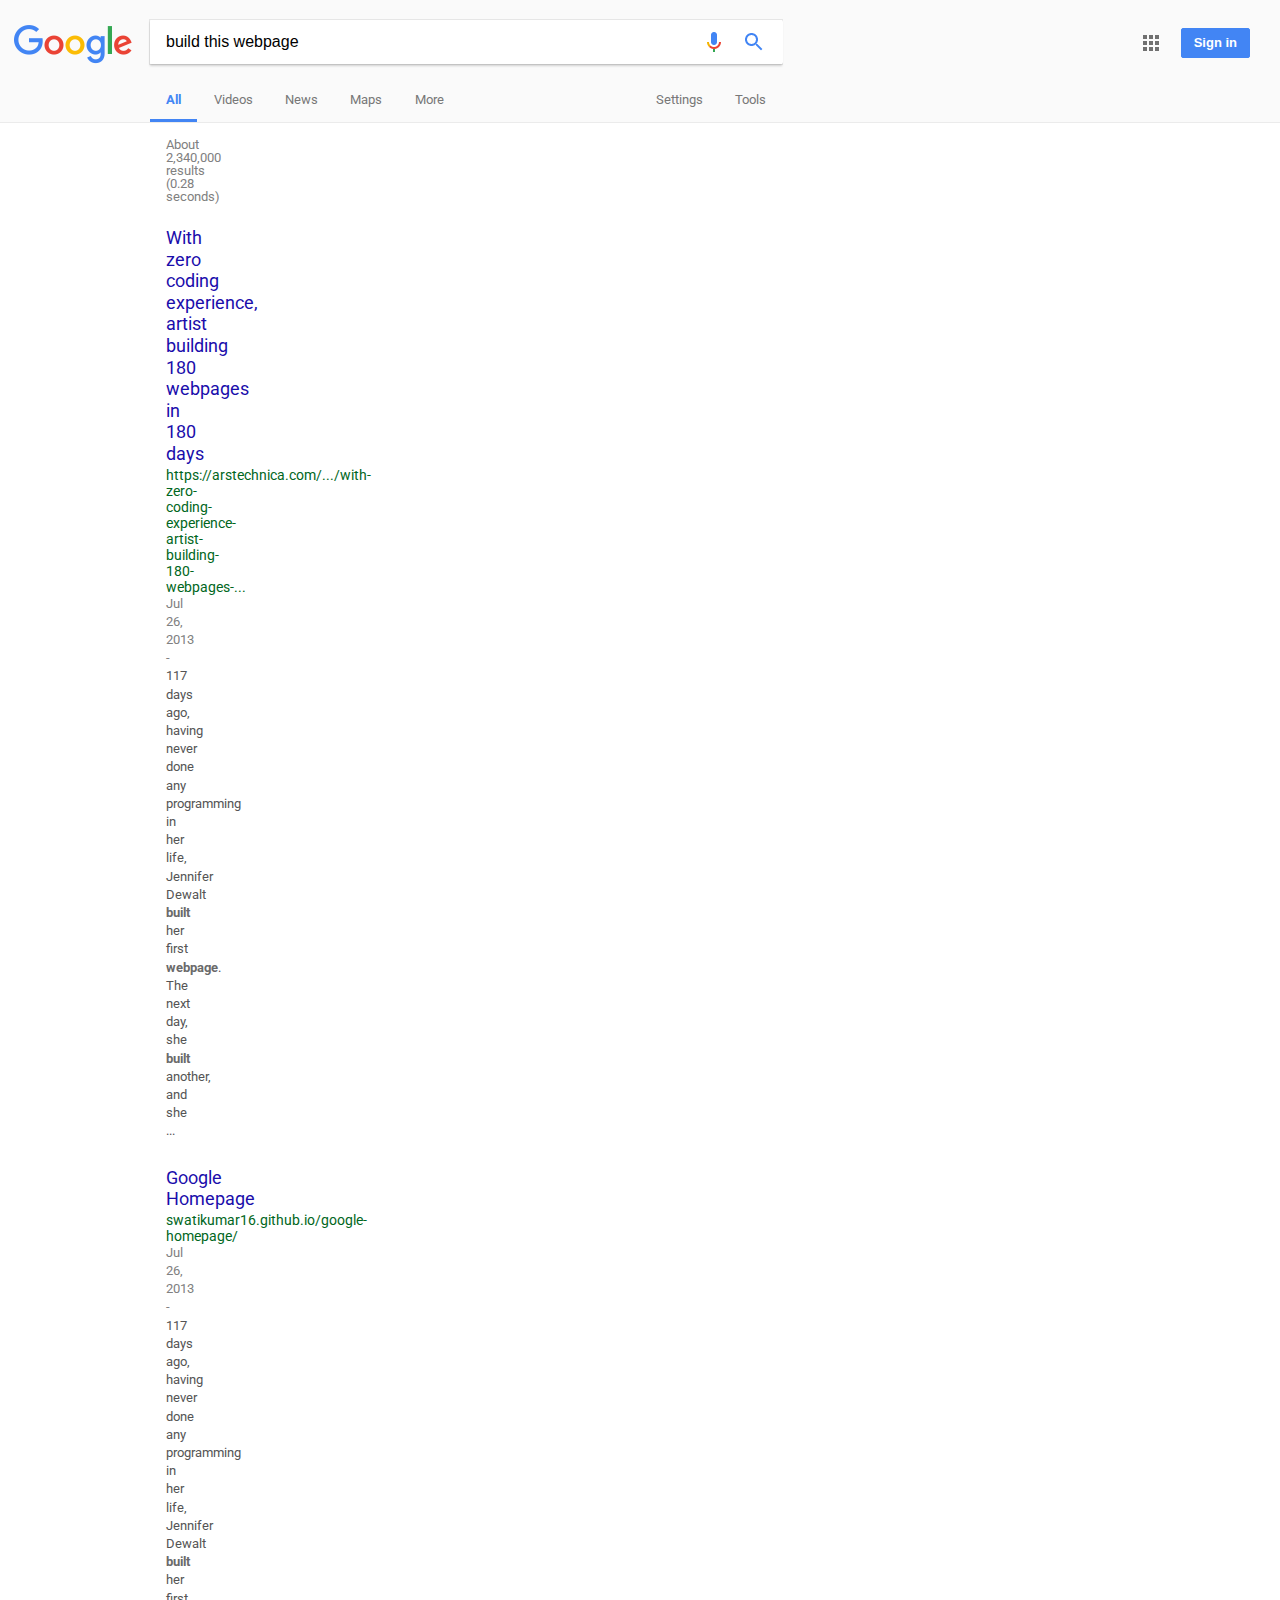
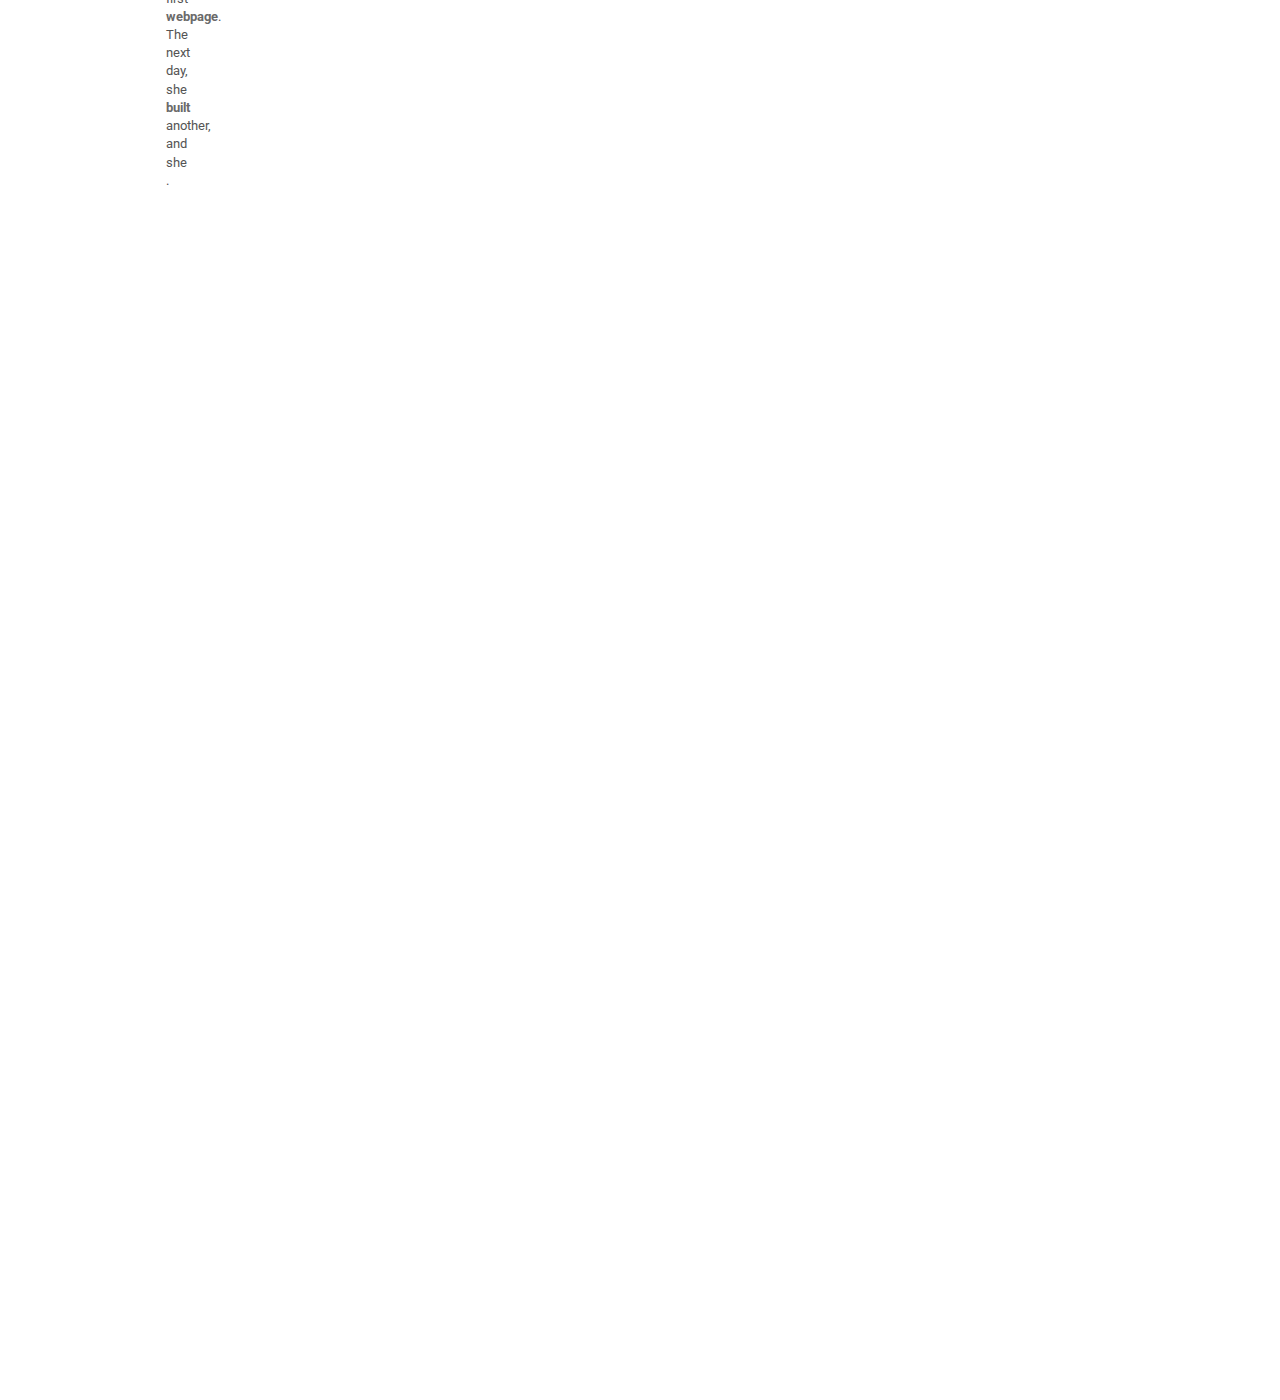
==== search-results.html @ 5903d5ec "Add search-results.html and .css. Refine index.html" ====
<!DOCTYPE html>

<html>

<head>
    <title>build this webpage - Google Search</title>
    <link href="images\googleg_lodp.ico" rel="shortcut icon">
    <link rel="stylesheet" href="styles/reset.css">
    <link rel="stylesheet" href="styles/search-results.css">
    <link href="https://fonts.googleapis.com/css?family=Roboto" rel="stylesheet">
</head>

<body>
    <header>
        <nav class="header-top">
            <a href="index.html">
                <img class="logo" alt="Google logo" src="images/googlelogo_color_120x44dp.png">
            </a>
            <div class="search-container">
                <input class="search-bar" type='text' value="build this webpage" />
                <a class="voice-button" href="#">
                    <div class="voice">Search by voice</div>
                    <div class="arrow"></div>
                </a>
                <a class="search-button" href="#"></a>
            </div>
            <a class="options-button" href="#"></a>
            <a href="#">
                <button class="sign-button">Sign in</button>
            </a>
        </nav>
        <nav class="header-bottom">
            <ul class="header-bottom-tabs">
                <li class="tab all-tab">
                    <a href="#">All</a>
                </li>
                <li class="tab videos-tab">
                    <a href="#">Videos</a>
                </li>
                <li class="tab news-tab">
                    <a href="#">News</a>
                </li>
                <li class="tab maps-tab">
                    <a href="#">Maps</a>
                </li>
                <li class="tab more-tab">
                    <a href="#">More</a>
                </li>
                <li class="settings-menu">
                    <a href="#">Settings</a>
                </li>
                <li class="tools-menu">
                    <a href="#">Tools</a>
                </li>
            </ul>
        </nav>
    </header>
    <main>
        <p class="result-stats">About 2,340,000 results (0.28 seconds)</p>
        <div class="search-results-container">
            <article class="search-result">
                <a href="#">
                    <h1>With zero coding experience, artist building 180 webpages in 180 days</h1>
                </a>
                <address>https://arstechnica.com/.../with-zero-coding-experience-artist-building-180-webpages-...</address>
                <p>
                    <time>Jul 26, 2013 -</time> 117 days ago, having never done any programming in her life, Jennifer Dewalt <em>built</em>
                    her first <em>webpage</em>. The next day, she <em>built</em> another, and she ...
                </p>
            </article>
            <article class="search-result">
                <a href="#">
                    <h1>Google Homepage</h1>
                </a>
                <address>swatikumar16.github.io/google-homepage/</address>
                <p>
                    <time>Jul 26, 2013 -</time> 117 days ago, having never done any programming in her life, Jennifer Dewalt <em>built</em>
                    her first <em>webpage</em>. The next day, she <em>built</em> another, and she .
                </p>
            </article>
        </div>
    </main>
    <footer>

    </footer>
</body>

</html>
---- styles/search-results.css ----
a {
  font-family: arial, sans-serif;
  text-decoration: none;
}

body {
  height: 3000px;
}

header {
  background-color: #fafafa;
}

.header-top {
  text-align: vertical;
  height: 64px;
}

.logo {
  position: absolute;
  height: 44px;
  width: 120px;
  top: 24px;
  left: 13px;
}

.search-container {
  position: absolute;
  width: 632px;
  top: 20px;
  left: 150px;
  box-shadow: 0 2px 2px 0 rgba(0, 0, 0, 0.16), 0 0 0 1px rgba(0, 0, 0, 0.08);
}

.search-bar {
  border: 0;
  height: 42px;
  width: 615px;
  outline: none;
  border-radius: 2px;
  font-size: 16px;
  padding-left: 16px;
}

.search-container:hover,
.search-container:focus {
  box-shadow: 0 3px 8px 0 rgba(0, 0, 0, 0.2), 0 0 0 1px rgba(0, 0, 0, 0.08);
  outline: none;
}

.voice-button {
  position: absolute;
  background-image: url("../images/voice.png");
  background-size: 24px;
  background-repeat: no-repeat;
  left: 552px;
  top: 10px;
  text-decoration: none;
}

.voice {
  background: rgb(45, 45, 45);
  border: 1px solid rgb(255, 255, 255);
  color: rgb(255, 255, 255);
  font-size: 11px;
  font-weight: bold;
  height: 29px;
  width: 106px;
  line-height: 29px;
  padding: 0px 9px;
  text-align: center;
  white-space: nowrap;
  box-shadow: rgba(0, 0, 0, 0.2) 0px 1px 4px;
  box-sizing: border-box;
  margin: 38px 0 0 -41px;
  opacity: 0;
}

.arrow {
  width: 8px;
  height: 8px;
  background: #000;
  transform: rotate(45deg);
  opacity: 0;
  margin: -31px 0 0 8px;
}

.voice-button:hover * {
  opacity: 1;
  transition: opacity 0.13s;
}

.search-button {
  display: block;
  position: absolute;
  background-image: url("../images/search_button.png");
  background-repeat: no-repeat;
  width: 24px;
  height: 24px;
  left: 594px;
  top: 12px;
}

.options-button {
  display: block;
  opacity: 0.55;
  height: 16px;
  width: 16px;
  background-image: url("../images/options.png");
  background-size: 16px;
  background-color: rgba(255, 255, 255, 0);
  position: absolute;
  top: 35px;
  right: 121px;
}

.options-button:hover {
  opacity: 0.85;
}

.sign-button {
  text-align: center;
  text-decoration: none;
  display: block;
  position: absolute;
  top: 28px;
  right: 30px;
  height: 30px;
  width: 69.34px;
  font-size: small;
  color: #fff;
  font-weight: bold;
  line-height: 24px;
  border: 1px solid #4285f4;
  border-radius: 2px;
  background: #4285f4;
  outline: none;
}

.sign-button:active {
  box-shadow: inset 0 2px 0 rgba(0, 0, 0, 0.15);
  background: -webkit-linear-gradient(top, #3c7ae4, #3f76d3);
}

.header-bottom {
  height: 58px;
  border-bottom: 1px solid #ebebeb;
}

.header-bottom-tabs {
  position: absolute;
  top: 90px;
  left: 150px;
}

.header-bottom-tabs > li {
  display: inline-block;
  text-align: center;
  vertical-align: middle;
}

.header-bottom a {
  color: #777;
  font-size: 13px;
  font-family: "Roboto", arial, sans-serif;
}

.header-bottom a:hover {
  color: #222;
}

.tab a:active {
  color: #4285f4;
}

.all-tab a {
  color: #4285f4;
  font-weight: bold;
  outline: none;
  border-bottom: 3px solid #4285f4;
  height: 15px;
  line-height: 15px;
  padding: 28px 16px 12px;
  outline-width: 0;
  outline: none;
  outline-color: rgb(66, 133, 244);
  outline-style: none;
  outline-width: 0px;
}

.all-tab {
  width: 47.64px;
}

.videos-tab {
  width: 71.77px;
  margin-left: -4px;
}

.news-tab {
  width: 64.64px;
  margin-left: -4px;
}

.maps-tab {
  width: 64.42px;
  margin-left: -4px;
}

.more-tab {
  width: 61.94px;
  margin-left: -4px;
}

.settings-menu {
  width: 79.42px;
  margin-left: 175.5px;
}

.tools-menu {
  position: absolute;
  box-sizing: border-box;
  left: 572.5px;
  top: -2px;
  width: 63.83px;
  margin-left: -4px;
  line-height: 19px;
  border: 1px solid transparent;
}

.tools-menu a:hover {
  color: #777;
  box-sizing: border-box;
  background-color: #f8f8f8;
  background-image: -webkit-linear-gradient(top, #f8f8f8, #f1f1f1);
  border: 1px solid #c6c6c6;
  border-radius: 2px;
  padding: 6px 15px;
  margin-left: -1px;
  box-shadow: 0 1px 1px rgba(0, 0, 0, 0.1);
}

/*          */
/* MAIN CSS */
/*          */

main {
  padding: 15px 1150px 0 166px;
}

article {
  margin-top: 26px;
}

.result-stats {
  color: #808080;
  font-family: 'Roboto',arial,sans-serif;
  font-size: small;
  margin-bottom: -2px;
}

.search-result > a {
  color: #1a0dab;
  font-size: 18px;
  font-family: 'Roboto',arial,sans-serif;
  line-height: 21.6px;
}

.search-result > address {
  font-size: 14px;
  color: #006621;
  font-family: 'Roboto',arial,sans-serif;
}

time {
  color: #808080;
}

.search-result > p {
  font-family: 'Roboto',arial,sans-serif;
  font-size: small;
  color: #545454;
  line-height: 18.2px;
}

.search-result address {
  line-height: 16px;
  margin-top: 2px;
}

em {
  font-weight: bold;
  color: #6a6a6a;
  font-style: normal;
}
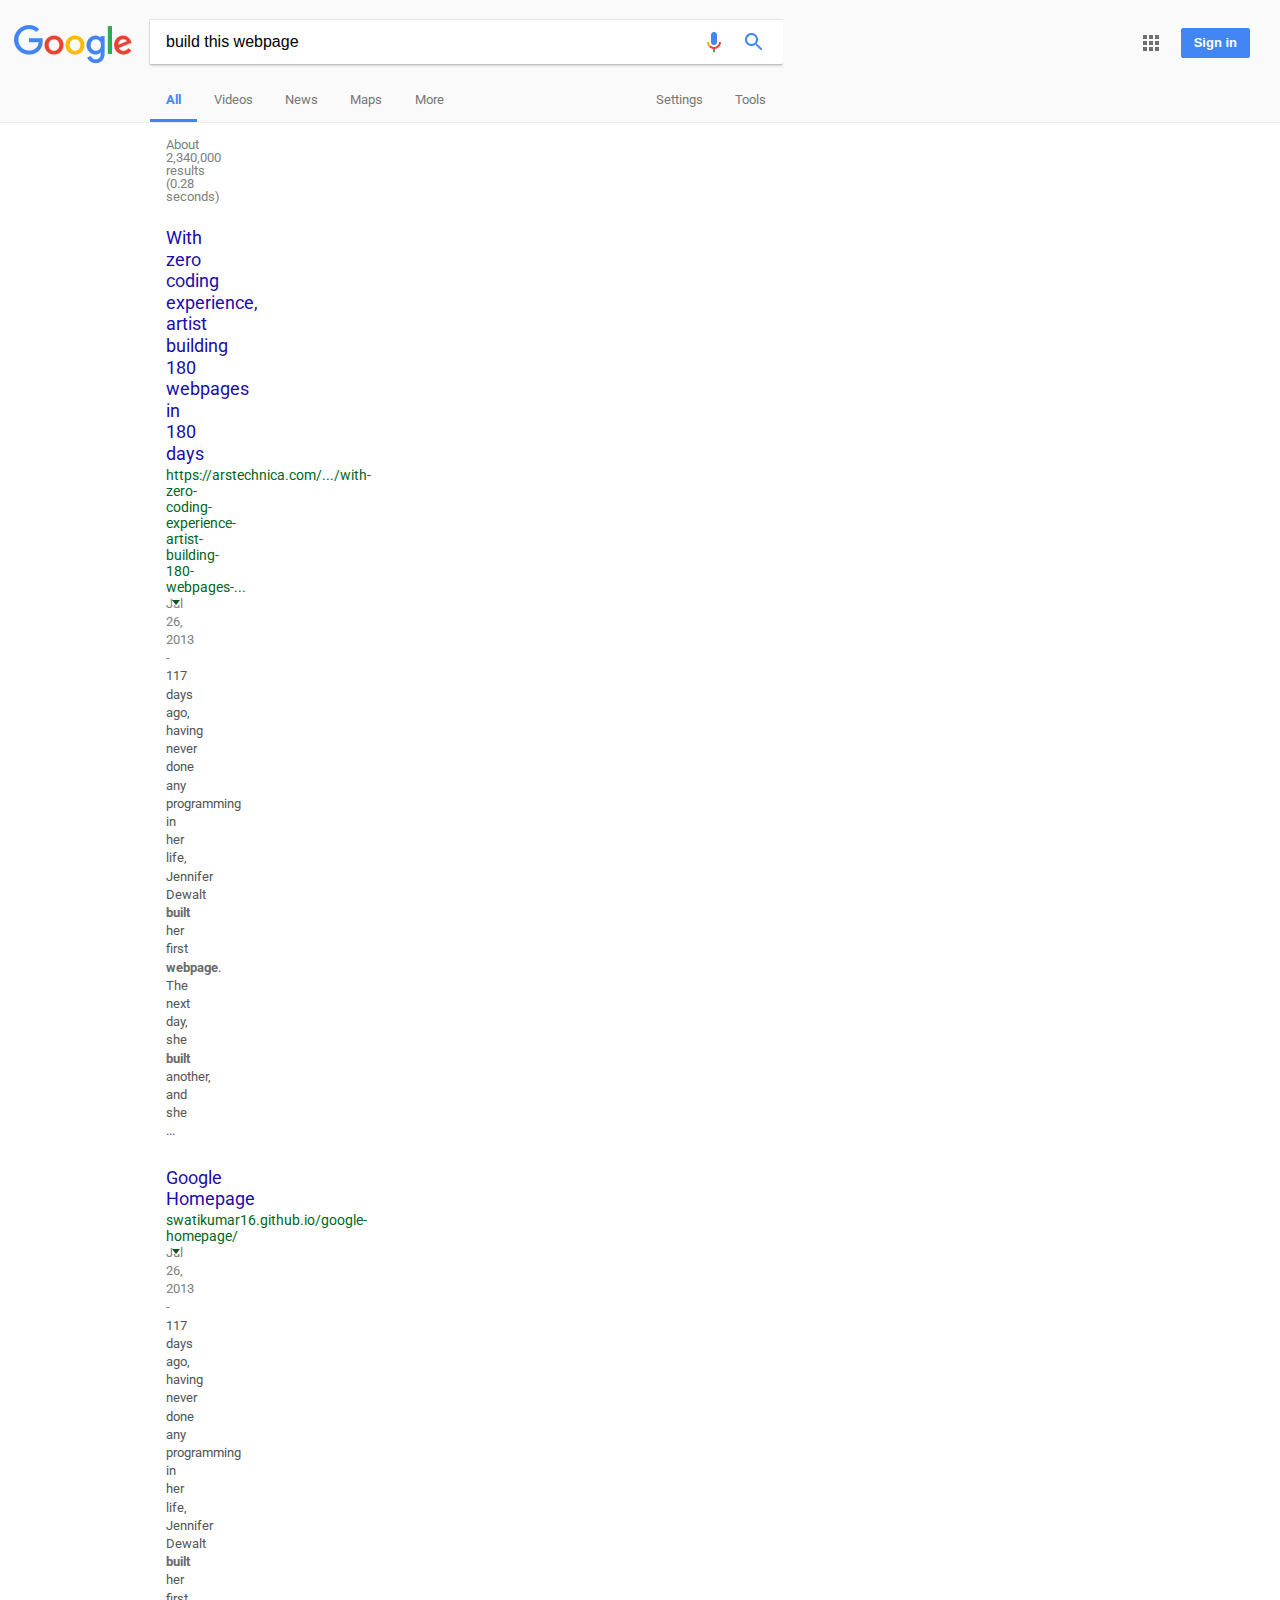
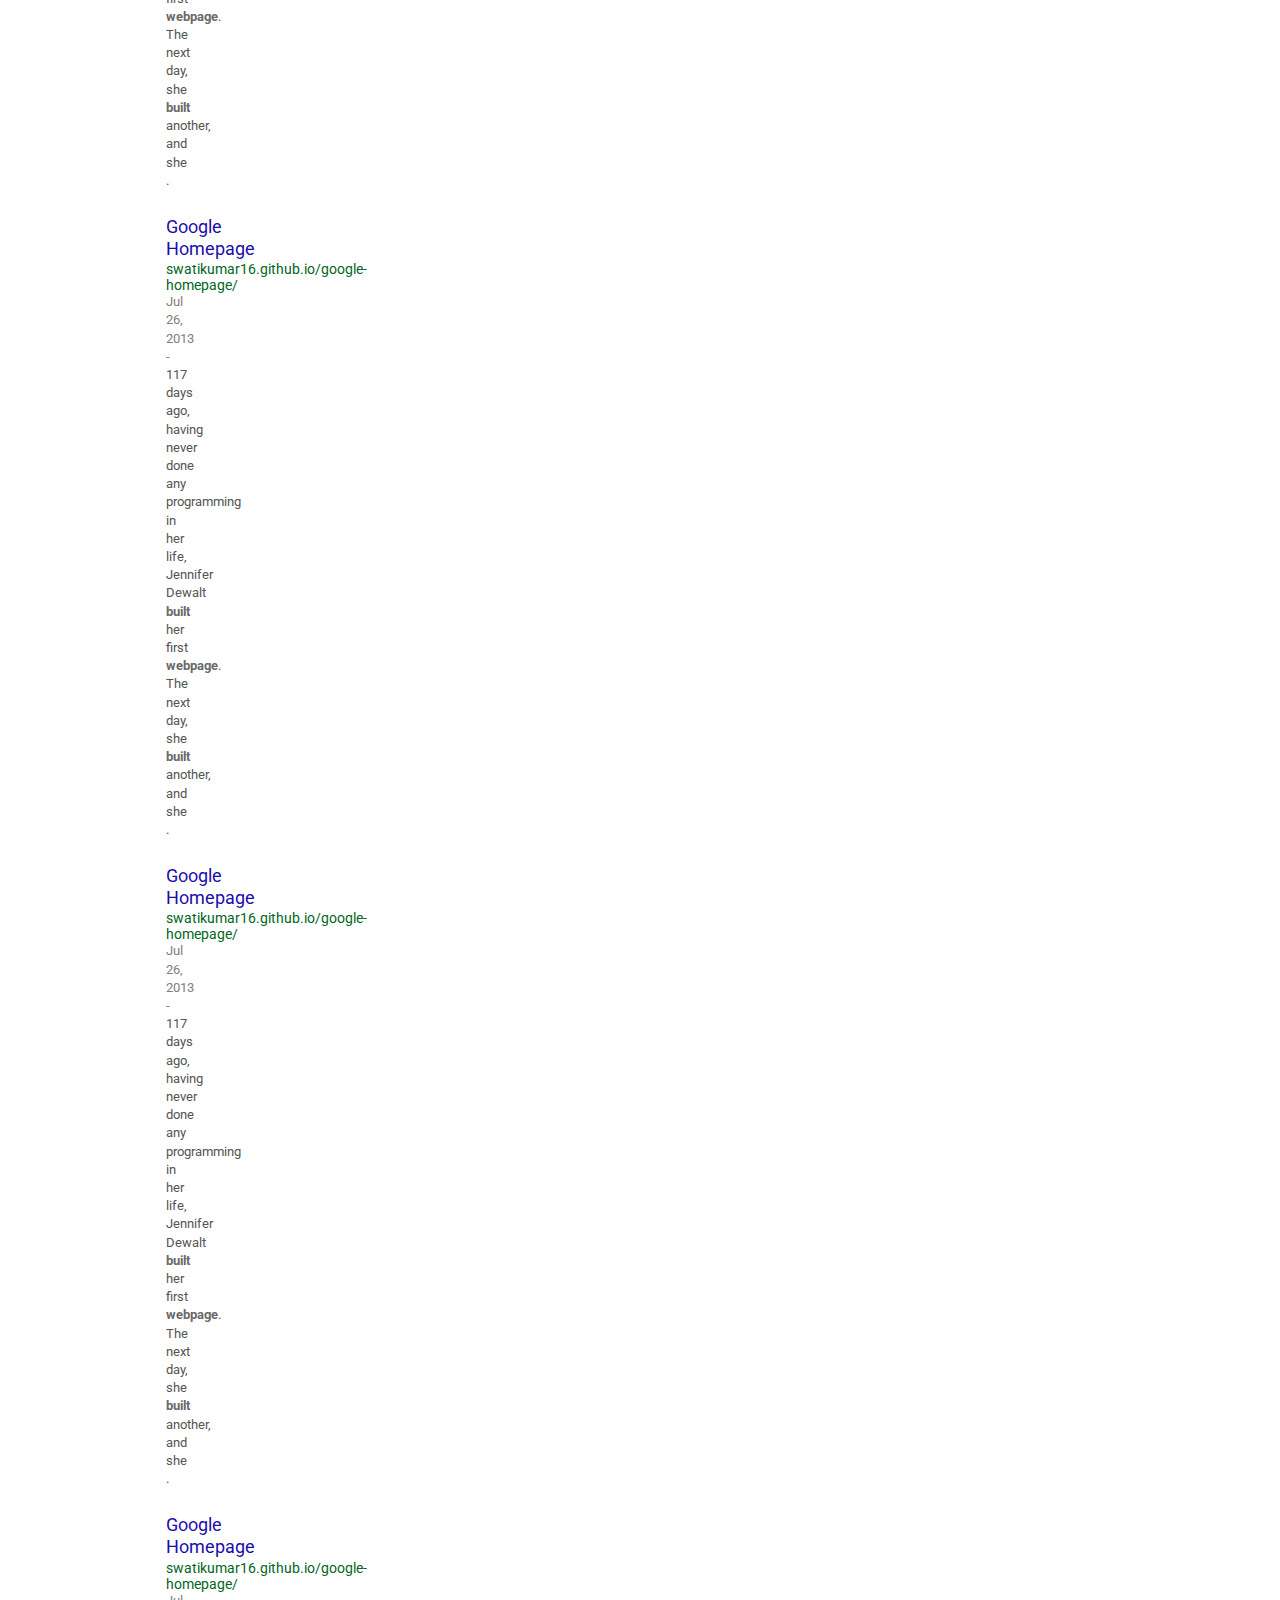
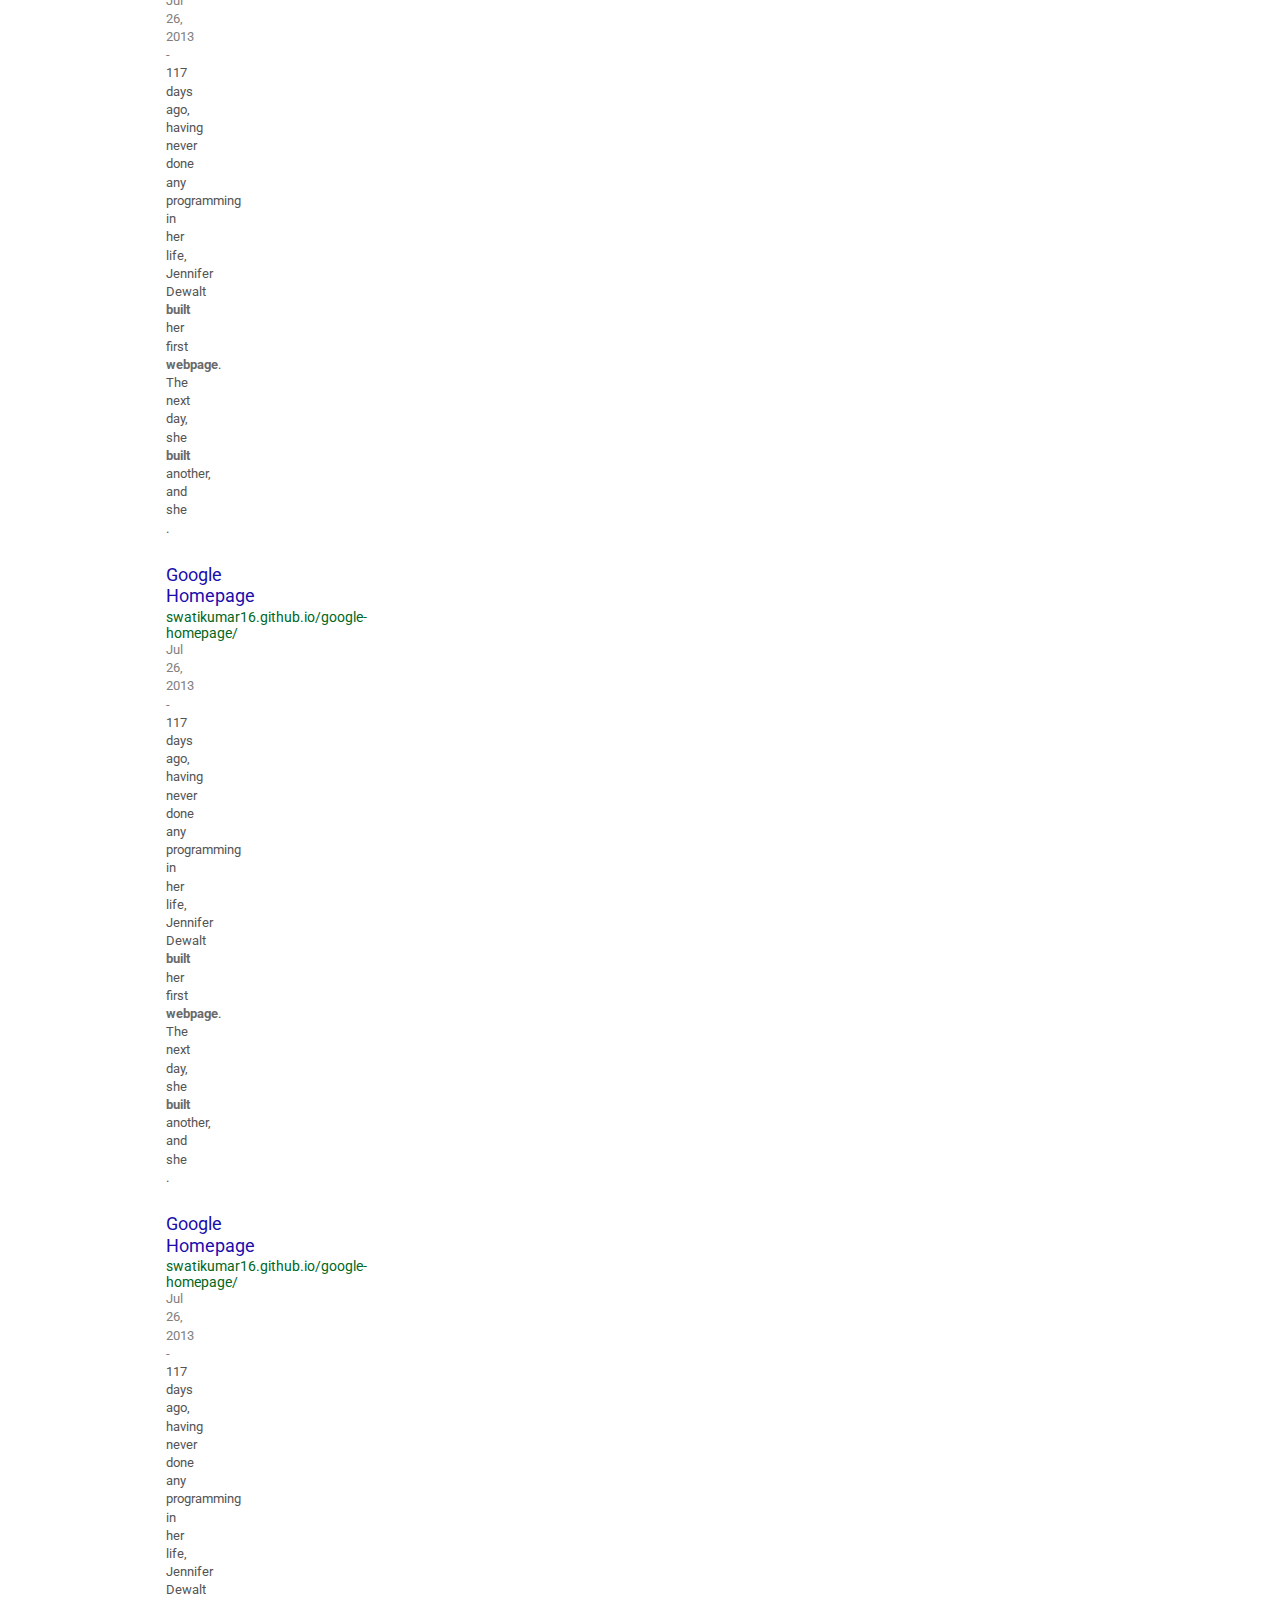
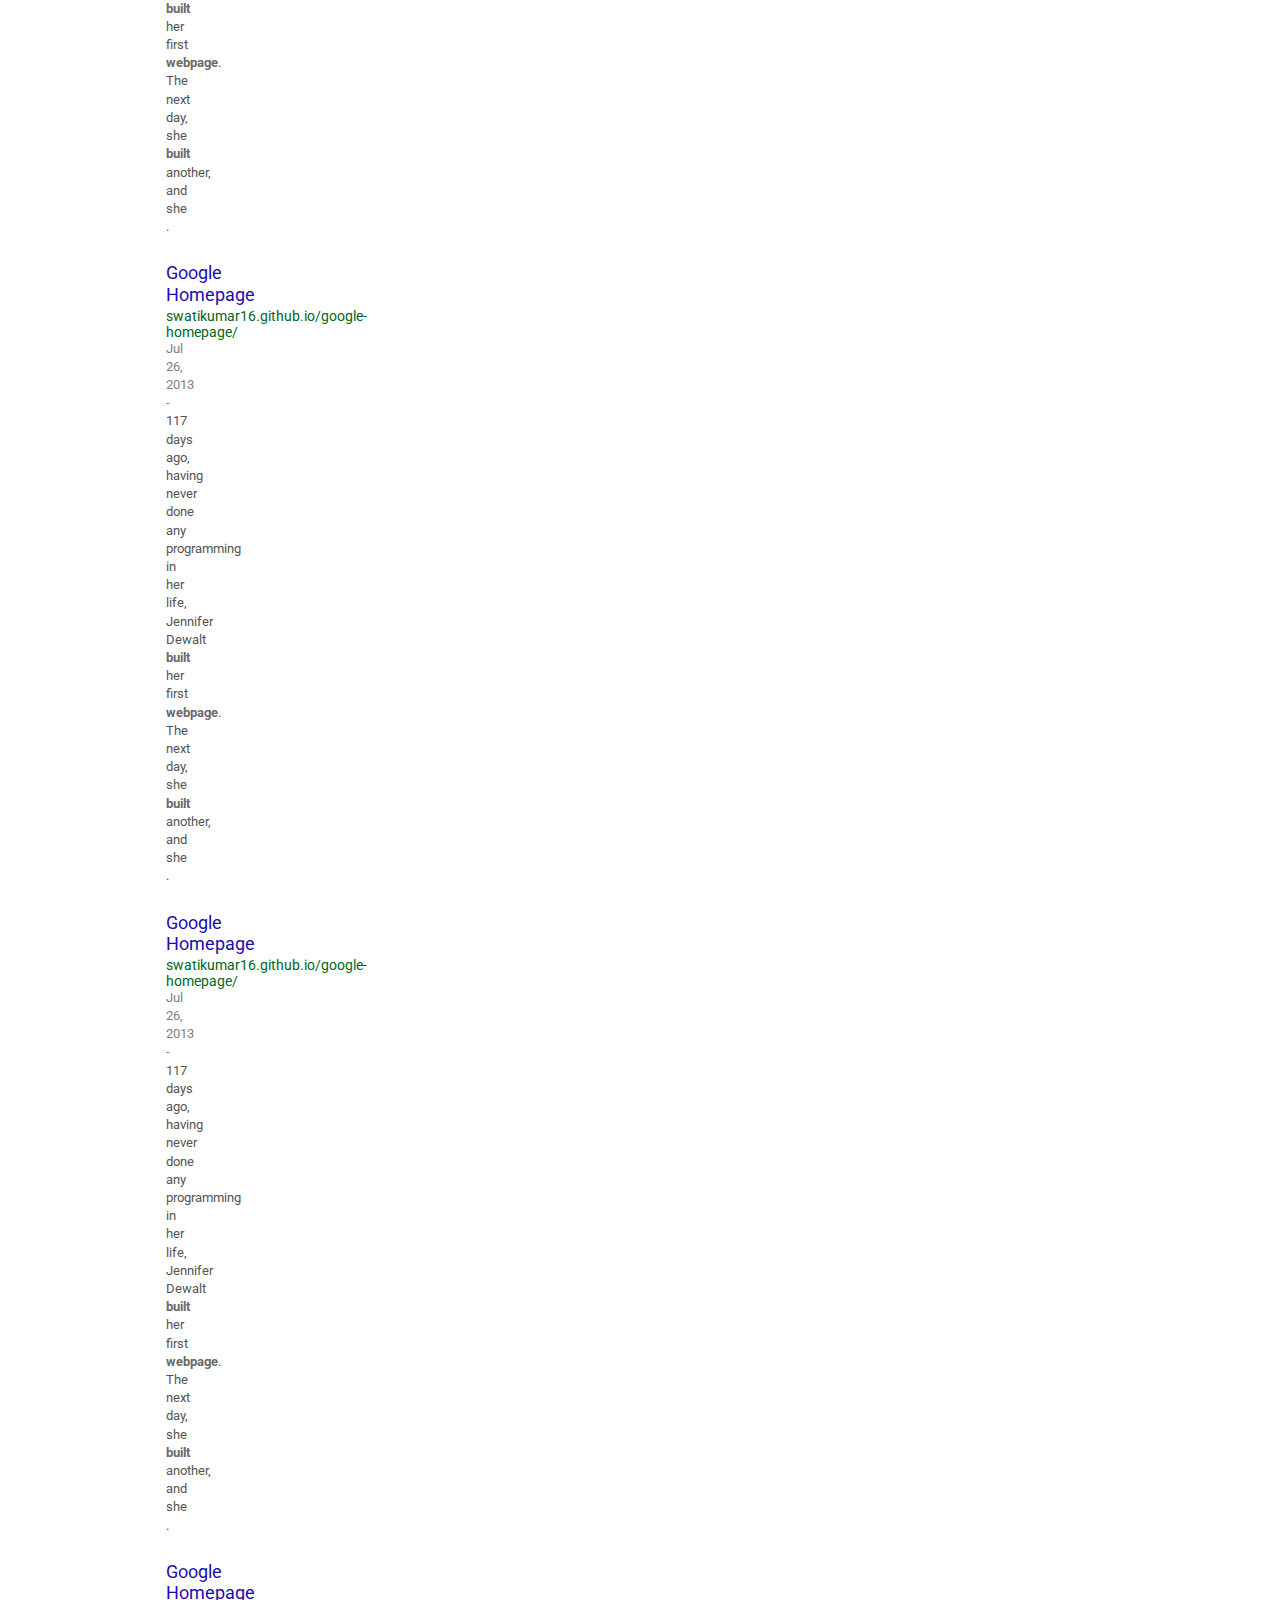
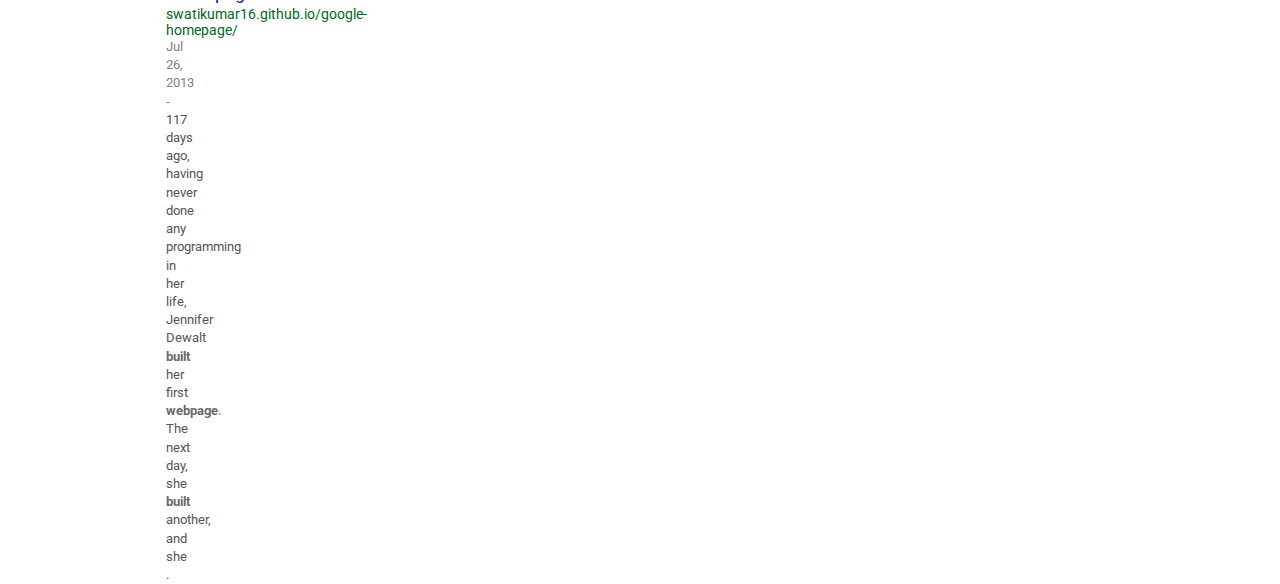
==== commit 6831867c: "Add dropdown.js which toggles Cached dropdown in search results" ====
--- a/search-results.html
+++ b/search-results.html
@@ -8,6 +8,7 @@
     <link rel="stylesheet" href="styles/reset.css">
     <link rel="stylesheet" href="styles/search-results.css">
     <link href="https://fonts.googleapis.com/css?family=Roboto" rel="stylesheet">
+    <script src="scripts/dropdown.js"></script>
 </head>
 
 <body>
@@ -31,7 +32,7 @@
         </nav>
         <nav class="header-bottom">
             <ul class="header-bottom-tabs">
-                <li class="tab all-tab">
+                <li class="all-tab">
                     <a href="#">All</a>
                 </li>
                 <li class="tab videos-tab">
@@ -46,7 +47,7 @@
                 <li class="tab more-tab">
                     <a href="#">More</a>
                 </li>
-                <li class="settings-menu">
+                <li class="tab settings-menu">
                     <a href="#">Settings</a>
                 </li>
                 <li class="tools-menu">
@@ -59,23 +60,144 @@
         <p class="result-stats">About 2,340,000 results (0.28 seconds)</p>
         <div class="search-results-container">
             <article class="search-result">
-                <a href="#">
+                <a class="header" href="#">
                     <h1>With zero coding experience, artist building 180 webpages in 180 days</h1>
                 </a>
-                <address>https://arstechnica.com/.../with-zero-coding-experience-artist-building-180-webpages-...</address>
-                <p>
-                    <time>Jul 26, 2013 -</time> 117 days ago, having never done any programming in her life, Jennifer Dewalt <em>built</em>
-                    her first <em>webpage</em>. The next day, she <em>built</em> another, and she ...
-                </p>
-            </article>
-            <article class="search-result">
-                <a href="#">
-                    <h1>Google Homepage</h1>
-                </a>
-                <address>swatikumar16.github.io/google-homepage/</address>
-                <p>
-                    <time>Jul 26, 2013 -</time> 117 days ago, having never done any programming in her life, Jennifer Dewalt <em>built</em>
-                    her first <em>webpage</em>. The next day, she <em>built</em> another, and she .
+                <address>https://arstechnica.com/.../with-zero-coding-experience-artist-building-180-webpages-...
+                    <a class='green-arrow' onclick="dropdown()">
+                        <ul id="dropdown" class='cached-dropdown'>
+                            <li>Cached</li>
+                            <li>Similar</li>
+                        </ul>
+                    </a>
+                </address>
+                <p>
+                    <time>Jul 26, 2013 -</time> 117 days ago, having never done any programming in her life, Jennifer Dewalt
+                    <em>built</em>
+                    her first
+                    <em>webpage</em>. The next day, she
+                    <em>built</em> another, and she ...
+                </p>
+            </article>
+            <article class="search-result">
+                <a class="header" href="#">
+                    <h1>Google Homepage</h1>
+                </a>
+                <address>swatikumar16.github.io/google-homepage/
+                    <a class='green-arrow'>
+                        <span></span>
+                    </a>
+                </address>
+                <p>
+                    <time>Jul 26, 2013 -</time> 117 days ago, having never done any programming in her life, Jennifer Dewalt
+                    <em>built</em>
+                    her first
+                    <em>webpage</em>. The next day, she
+                    <em>built</em> another, and she .
+                </p>
+            </article>
+            <article class="search-result">
+                <a class="header" href="#">
+                    <h1>Google Homepage</h1>
+                </a>
+                <address>swatikumar16.github.io/google-homepage/</address>
+                <p>
+                    <time>Jul 26, 2013 -</time> 117 days ago, having never done any programming in her life, Jennifer Dewalt
+                    <em>built</em>
+                    her first
+                    <em>webpage</em>. The next day, she
+                    <em>built</em> another, and she .
+                </p>
+            </article>
+            <article class="search-result">
+                <a class="header" href="#">
+                    <h1>Google Homepage</h1>
+                </a>
+                <address>swatikumar16.github.io/google-homepage/</address>
+                <p>
+                    <time>Jul 26, 2013 -</time> 117 days ago, having never done any programming in her life, Jennifer Dewalt
+                    <em>built</em>
+                    her first
+                    <em>webpage</em>. The next day, she
+                    <em>built</em> another, and she .
+                </p>
+            </article>
+            <article class="search-result">
+                <a class="header" href="#">
+                    <h1>Google Homepage</h1>
+                </a>
+                <address>swatikumar16.github.io/google-homepage/</address>
+                <p>
+                    <time>Jul 26, 2013 -</time> 117 days ago, having never done any programming in her life, Jennifer Dewalt
+                    <em>built</em>
+                    her first
+                    <em>webpage</em>. The next day, she
+                    <em>built</em> another, and she .
+                </p>
+            </article>
+            <article class="search-result">
+                <a class="header" href="#">
+                    <h1>Google Homepage</h1>
+                </a>
+                <address>swatikumar16.github.io/google-homepage/</address>
+                <p>
+                    <time>Jul 26, 2013 -</time> 117 days ago, having never done any programming in her life, Jennifer Dewalt
+                    <em>built</em>
+                    her first
+                    <em>webpage</em>. The next day, she
+                    <em>built</em> another, and she .
+                </p>
+            </article>
+            <article class="search-result">
+                <a class="header" href="#">
+                    <h1>Google Homepage</h1>
+                </a>
+                <address>swatikumar16.github.io/google-homepage/</address>
+                <p>
+                    <time>Jul 26, 2013 -</time> 117 days ago, having never done any programming in her life, Jennifer Dewalt
+                    <em>built</em>
+                    her first
+                    <em>webpage</em>. The next day, she
+                    <em>built</em> another, and she .
+                </p>
+            </article>
+            <article class="search-result">
+                <a class="header" href="#">
+                    <h1>Google Homepage</h1>
+                </a>
+                <address>swatikumar16.github.io/google-homepage/</address>
+                <p>
+                    <time>Jul 26, 2013 -</time> 117 days ago, having never done any programming in her life, Jennifer Dewalt
+                    <em>built</em>
+                    her first
+                    <em>webpage</em>. The next day, she
+                    <em>built</em> another, and she .
+                </p>
+            </article>
+            <article class="search-result">
+                <a class="header" href="#">
+                    <h1>Google Homepage</h1>
+                </a>
+                <address>swatikumar16.github.io/google-homepage/</address>
+                <p>
+                    <time>Jul 26, 2013 -</time> 117 days ago, having never done any programming in her life, Jennifer Dewalt
+                    <em>built</em>
+                    her first
+                    <em>webpage</em>. The next day, she
+                    <em>built</em> another, and she .
+                </p>
+            </article>
+            <article class="search-result">
+                <a class="header" href="#">
+                    <h1>Google Homepage</h1>
+                </a>
+                <address>swatikumar16.github.io/google-homepage/</address>
+                <p>
+                    <time>Jul 26, 2013 -</time> 117 days ago, having never done any programming in her life, Jennifer Dewalt
+                    <em>built</em>
+                    her first
+                    <em>webpage</em>. The next day, she
+                    <em>built</em> another, and she .
                 </p>
             </article>
         </div>
@@ -84,5 +206,4 @@
 
     </footer>
 </body>
-
 </html>--- a/styles/search-results.css
+++ b/styles/search-results.css
@@ -165,7 +165,7 @@
   font-family: "Roboto", arial, sans-serif;
 }
 
-.header-bottom a:hover {
+.tab a:hover {
   color: #222;
 }
 
@@ -259,7 +259,7 @@
   margin-bottom: -2px;
 }
 
-.search-result > a {
+.search-result > .header {
   color: #1a0dab;
   font-size: 18px;
   font-family: 'Roboto',arial,sans-serif;
@@ -292,4 +292,42 @@
   font-weight: bold;
   color: #6a6a6a;
   font-style: normal;
-}+}
+
+.green-arrow {
+  display: inline-block;
+  background-image: url('../images/green_arrow.png');
+  background-repeat: no-repeat;
+  background-position: center;
+  height: 13px;
+  width: 12px;
+  position: absolute;
+  margin: 1px 0 0 4px;
+}
+
+#dropdown {
+  display: none;
+  position: absolute;
+  background-color: white;
+  border: 1px solid rgba(0,0,0,0.2);
+  box-shadow: 0 2px 4px rgba(0,0,0,0.2);
+  margin: 8px 0 0 -2px;
+  width: 86.27px;
+  height: 62px;
+}
+.cached-dropdown li {
+  display: flex;
+  align-items: center;
+  height: 50%;
+  color: #333;
+  padding-left: 18px;
+}
+/*.cached-dropdown li:hover {
+  display: flex;
+  background-color: #EEEEEE;
+}
+.green-arrow:active .cached-dropdown {
+  display: block;
+  transition-delay: 1s;
+}
+*/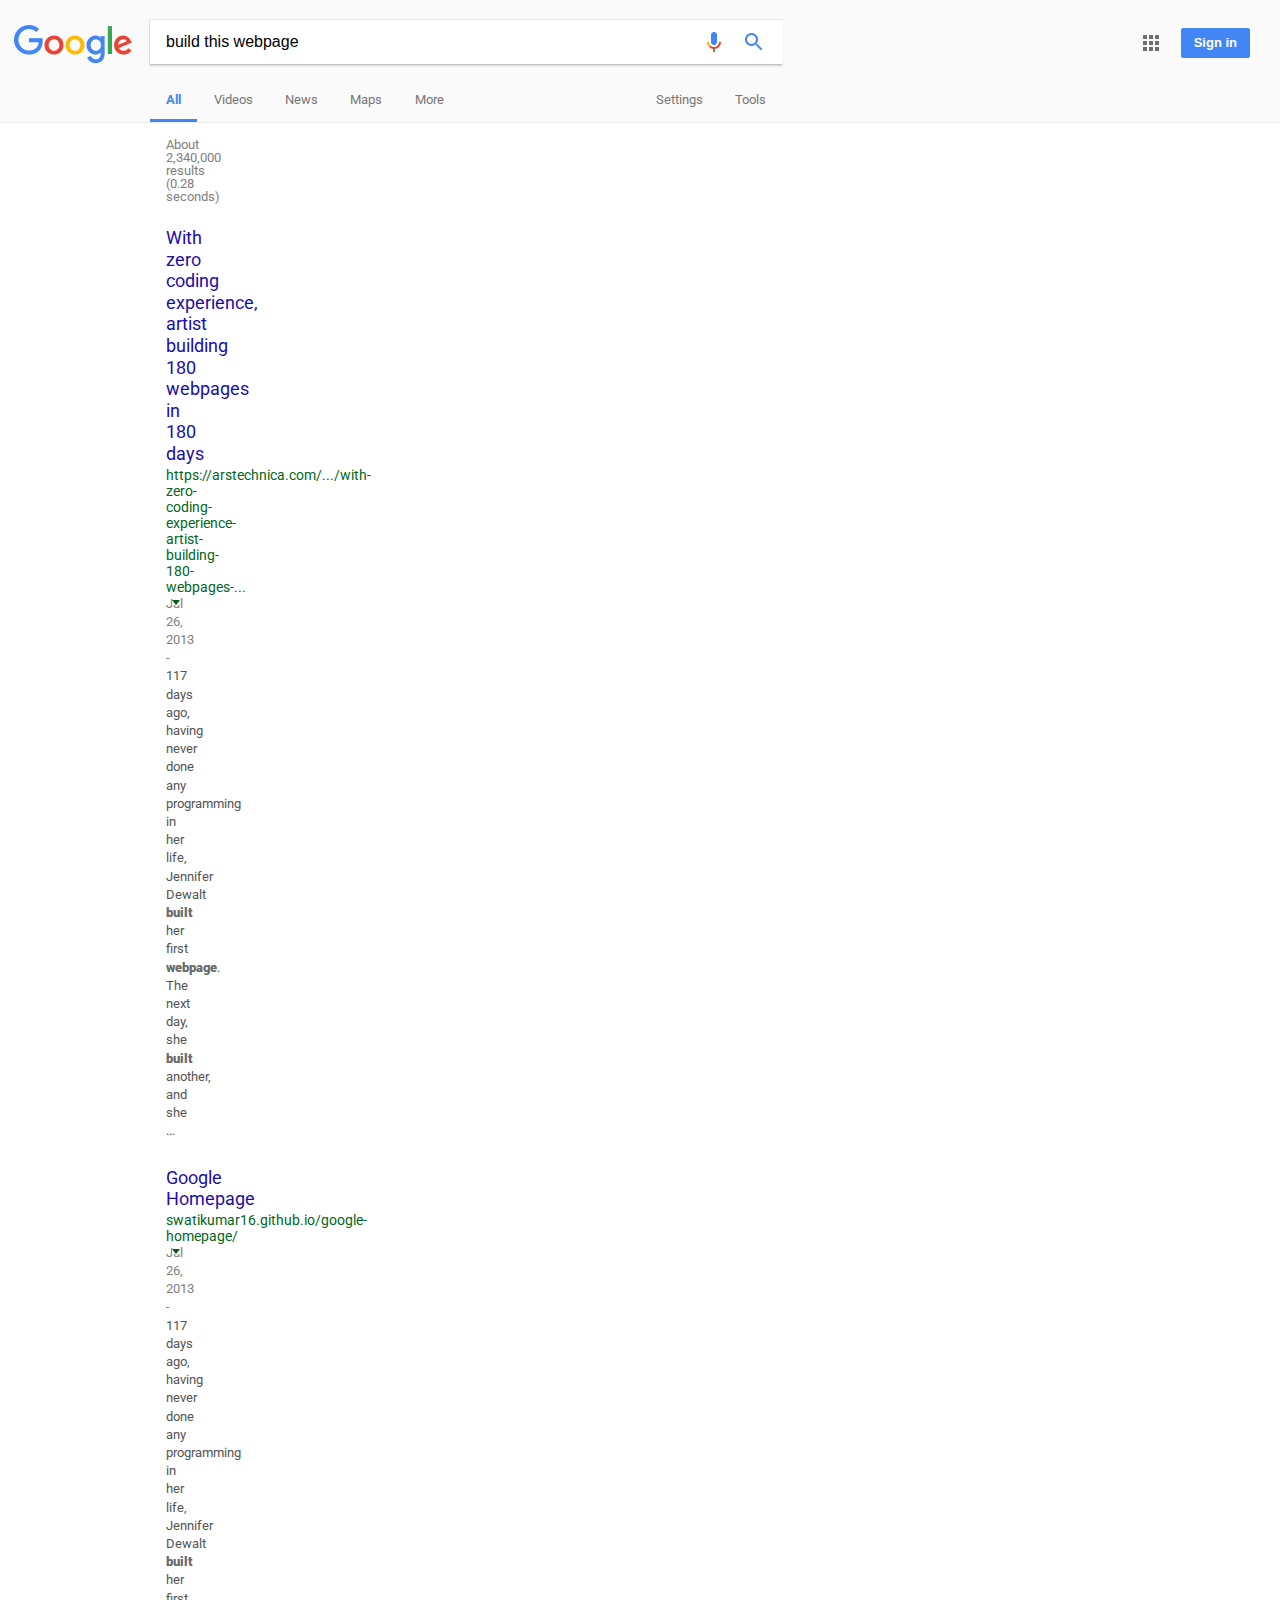
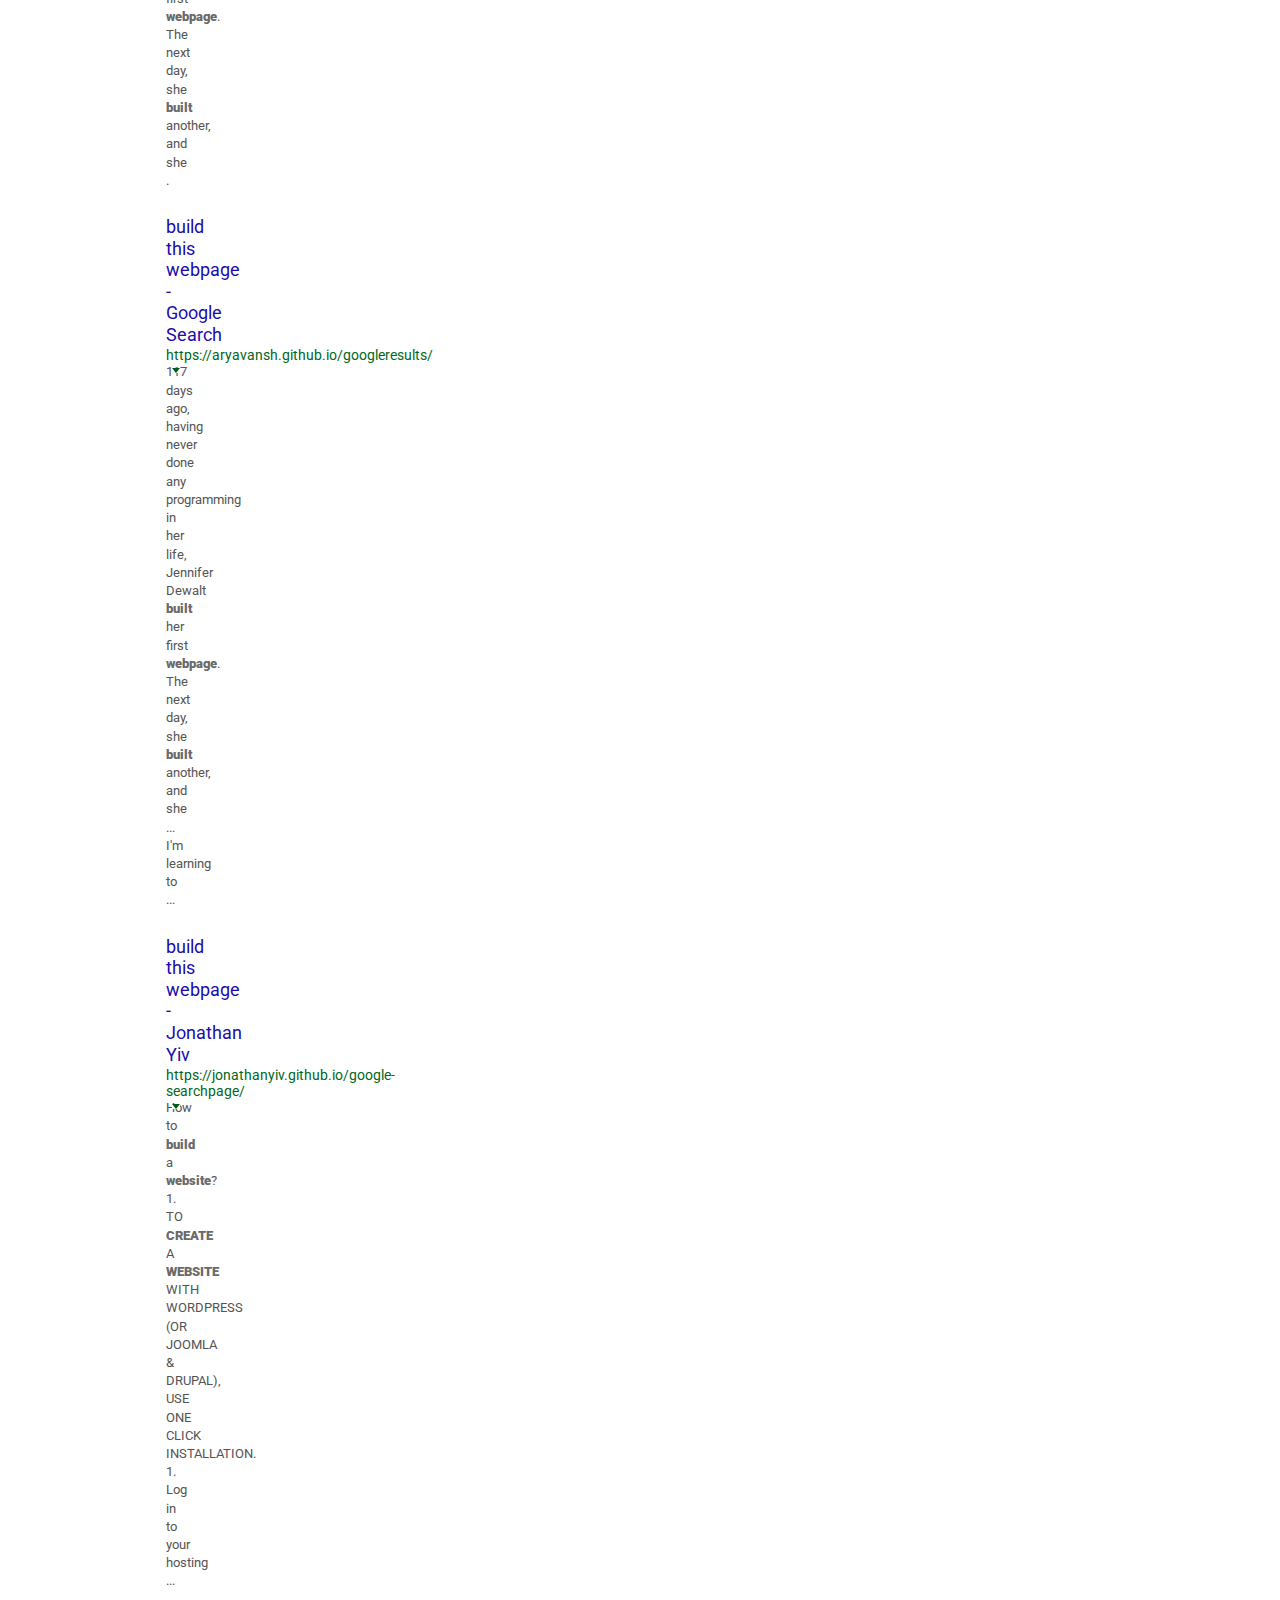
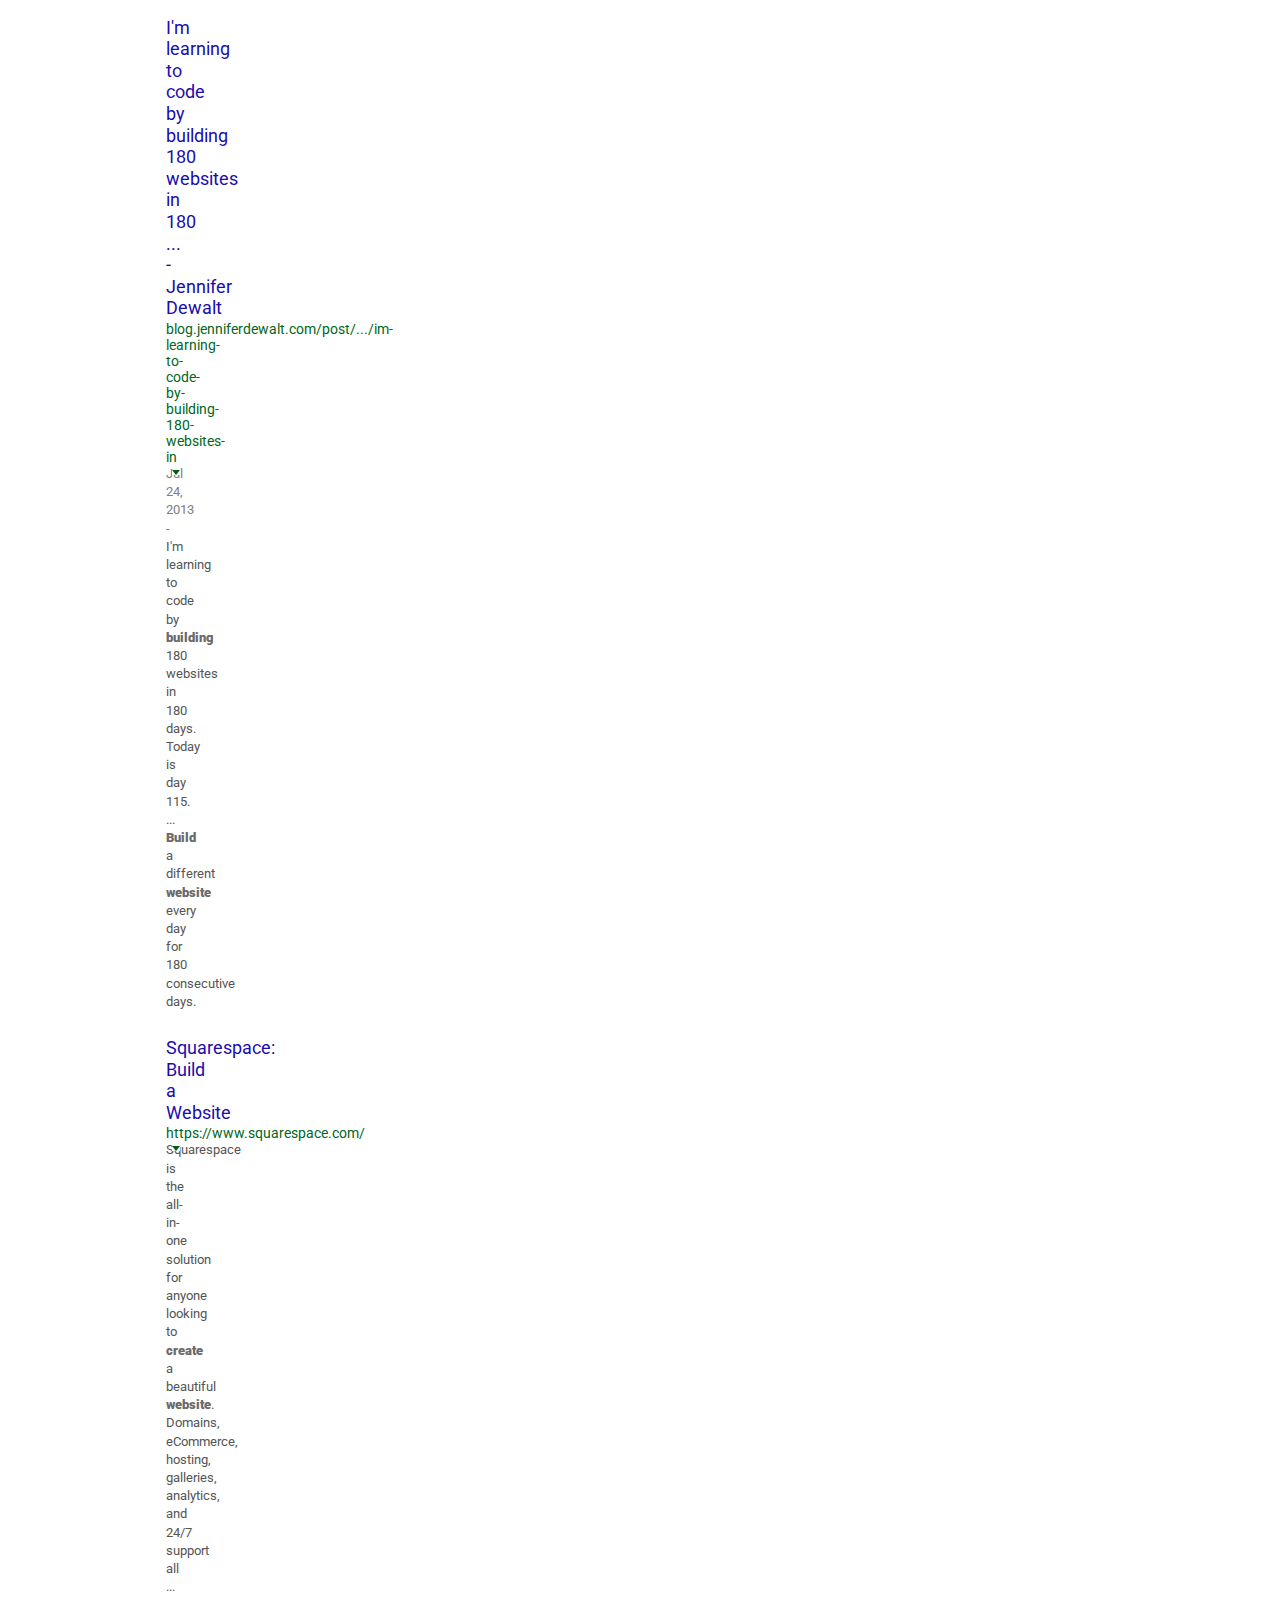
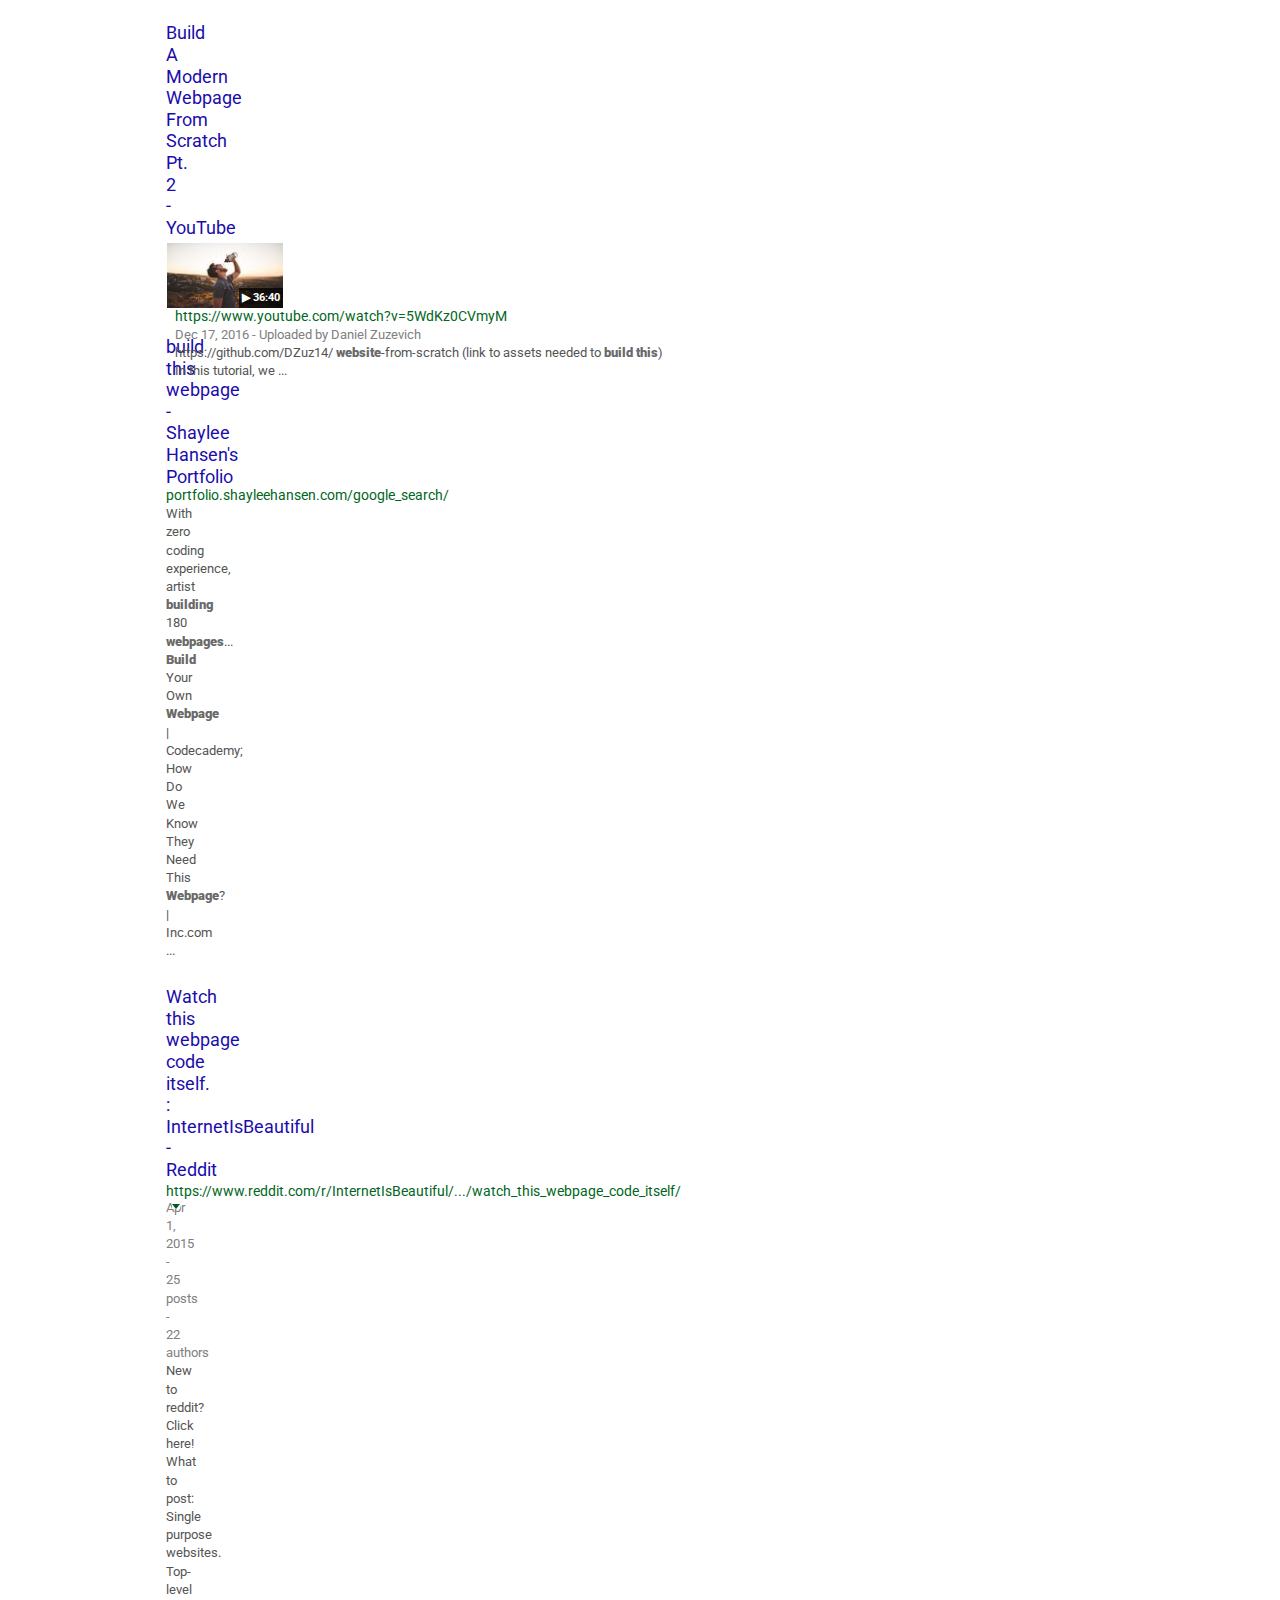
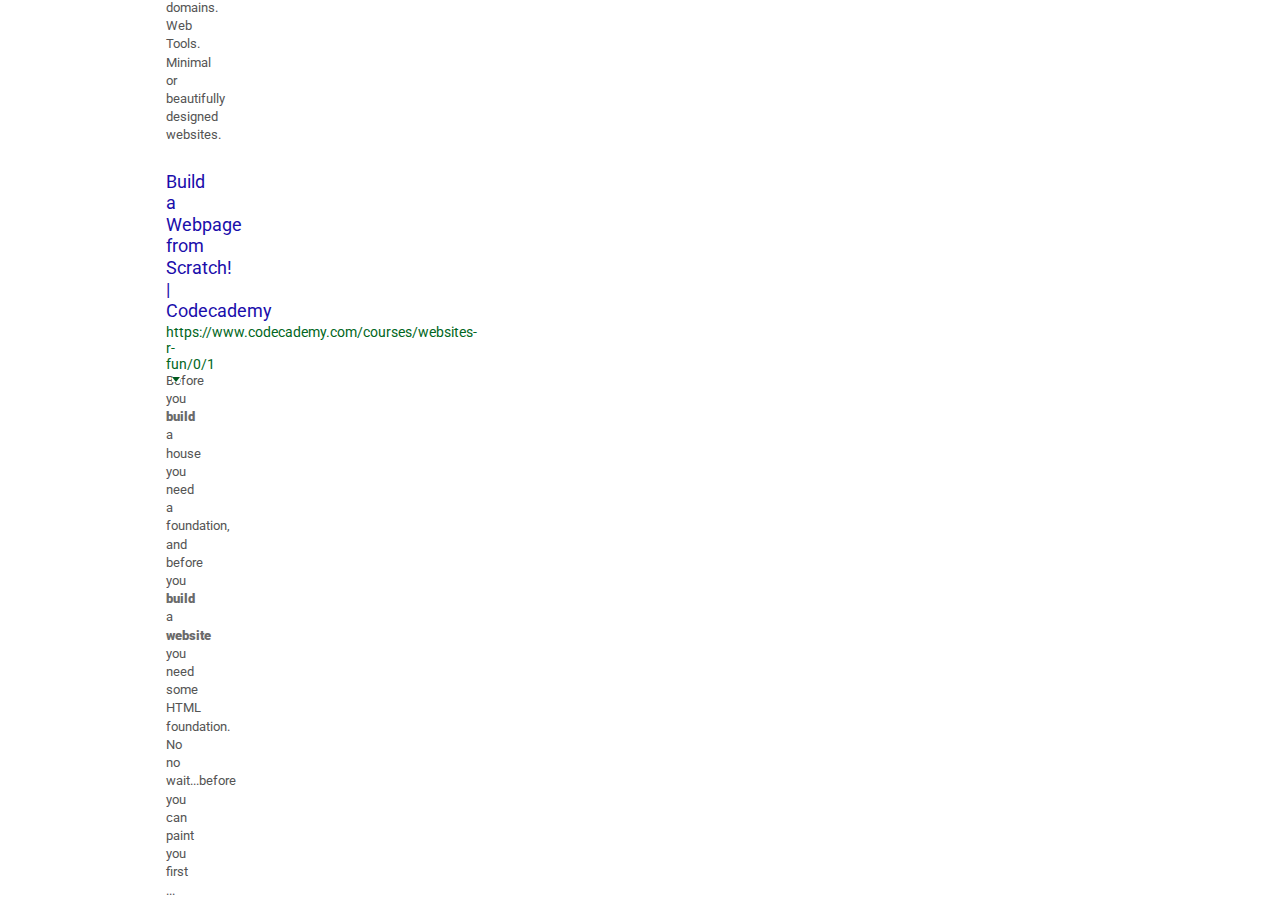
==== commit 47a75d0a: "Assign ids for Cache dropdowns so dropdown() could display correct elements" ====
--- a/search-results.html
+++ b/search-results.html
@@ -7,7 +7,7 @@
     <link href="images\googleg_lodp.ico" rel="shortcut icon">
     <link rel="stylesheet" href="styles/reset.css">
     <link rel="stylesheet" href="styles/search-results.css">
-    <link href="https://fonts.googleapis.com/css?family=Roboto" rel="stylesheet">
+    <link href="https://fonts.googleapis.com/css?family=Roboto:400,700" rel="stylesheet">
     <script src="scripts/dropdown.js"></script>
 </head>
 
@@ -64,12 +64,16 @@
                     <h1>With zero coding experience, artist building 180 webpages in 180 days</h1>
                 </a>
                 <address>https://arstechnica.com/.../with-zero-coding-experience-artist-building-180-webpages-...
-                    <a class='green-arrow' onclick="dropdown()">
-                        <ul id="dropdown" class='cached-dropdown'>
-                            <li>Cached</li>
-                            <li>Similar</li>
-                        </ul>
-                    </a>
+                    <div class="green-arrow" onclick="dropdown(0)">
+                        <ul id="result-dropdown0" class="result-dropdown">
+                            <li>
+                                <a href="#">Cached</a>
+                            </li>
+                            <li>
+                                <a href="#">Similar</a>
+                            </li>
+                        </ul>
+                    </div>
                 </address>
                 <p>
                     <time>Jul 26, 2013 -</time> 117 days ago, having never done any programming in her life, Jennifer Dewalt
@@ -84,9 +88,13 @@
                     <h1>Google Homepage</h1>
                 </a>
                 <address>swatikumar16.github.io/google-homepage/
-                    <a class='green-arrow'>
-                        <span></span>
-                    </a>
+                    <div class="green-arrow" onclick="dropdown(1)">
+                        <ul id="result-dropdown1" class="result-dropdown">
+                            <li>
+                                <a href="#">Cached</a>
+                            </li>
+                        </ul>
+                    </div>
                 </address>
                 <p>
                     <time>Jul 26, 2013 -</time> 117 days ago, having never done any programming in her life, Jennifer Dewalt
@@ -98,112 +106,160 @@
             </article>
             <article class="search-result">
                 <a class="header" href="#">
-                    <h1>Google Homepage</h1>
-                </a>
-                <address>swatikumar16.github.io/google-homepage/</address>
-                <p>
-                    <time>Jul 26, 2013 -</time> 117 days ago, having never done any programming in her life, Jennifer Dewalt
+                    <h1>build this webpage - Google Search</h1>
+                </a>
+                <address>https://aryavansh.github.io/googleresults/
+                    <div class="green-arrow" onclick="dropdown(2)">
+                        <ul id="result-dropdown2" class="result-dropdown">
+                            <li>
+                                <a href="#">Cached</a>
+                            </li>
+                        </ul>
+                    </div>
+                </address>
+                <p>
+                    117 days ago, having never done any programming in her life, Jennifer Dewalt
                     <em>built</em>
                     her first
                     <em>webpage</em>. The next day, she
-                    <em>built</em> another, and she .
-                </p>
-            </article>
-            <article class="search-result">
-                <a class="header" href="#">
-                    <h1>Google Homepage</h1>
-                </a>
-                <address>swatikumar16.github.io/google-homepage/</address>
-                <p>
-                    <time>Jul 26, 2013 -</time> 117 days ago, having never done any programming in her life, Jennifer Dewalt
-                    <em>built</em>
-                    her first
-                    <em>webpage</em>. The next day, she
-                    <em>built</em> another, and she .
-                </p>
-            </article>
-            <article class="search-result">
-                <a class="header" href="#">
-                    <h1>Google Homepage</h1>
-                </a>
-                <address>swatikumar16.github.io/google-homepage/</address>
-                <p>
-                    <time>Jul 26, 2013 -</time> 117 days ago, having never done any programming in her life, Jennifer Dewalt
-                    <em>built</em>
-                    her first
-                    <em>webpage</em>. The next day, she
-                    <em>built</em> another, and she .
-                </p>
-            </article>
-            <article class="search-result">
-                <a class="header" href="#">
-                    <h1>Google Homepage</h1>
-                </a>
-                <address>swatikumar16.github.io/google-homepage/</address>
-                <p>
-                    <time>Jul 26, 2013 -</time> 117 days ago, having never done any programming in her life, Jennifer Dewalt
-                    <em>built</em>
-                    her first
-                    <em>webpage</em>. The next day, she
-                    <em>built</em> another, and she .
-                </p>
-            </article>
-            <article class="search-result">
-                <a class="header" href="#">
-                    <h1>Google Homepage</h1>
-                </a>
-                <address>swatikumar16.github.io/google-homepage/</address>
-                <p>
-                    <time>Jul 26, 2013 -</time> 117 days ago, having never done any programming in her life, Jennifer Dewalt
-                    <em>built</em>
-                    her first
-                    <em>webpage</em>. The next day, she
-                    <em>built</em> another, and she .
-                </p>
-            </article>
-            <article class="search-result">
-                <a class="header" href="#">
-                    <h1>Google Homepage</h1>
-                </a>
-                <address>swatikumar16.github.io/google-homepage/</address>
-                <p>
-                    <time>Jul 26, 2013 -</time> 117 days ago, having never done any programming in her life, Jennifer Dewalt
-                    <em>built</em>
-                    her first
-                    <em>webpage</em>. The next day, she
-                    <em>built</em> another, and she .
-                </p>
-            </article>
-            <article class="search-result">
-                <a class="header" href="#">
-                    <h1>Google Homepage</h1>
-                </a>
-                <address>swatikumar16.github.io/google-homepage/</address>
-                <p>
-                    <time>Jul 26, 2013 -</time> 117 days ago, having never done any programming in her life, Jennifer Dewalt
-                    <em>built</em>
-                    her first
-                    <em>webpage</em>. The next day, she
-                    <em>built</em> another, and she .
-                </p>
-            </article>
-            <article class="search-result">
-                <a class="header" href="#">
-                    <h1>Google Homepage</h1>
-                </a>
-                <address>swatikumar16.github.io/google-homepage/</address>
-                <p>
-                    <time>Jul 26, 2013 -</time> 117 days ago, having never done any programming in her life, Jennifer Dewalt
-                    <em>built</em>
-                    her first
-                    <em>webpage</em>. The next day, she
-                    <em>built</em> another, and she .
-                </p>
-            </article>
-        </div>
-    </main>
-    <footer>
-
-    </footer>
-</body>
-</html>+                    <em>built</em> another, and she ... I'm learning to ...
+                </p>
+            </article>
+            <article class="search-result">
+                <a class="header" href="#">
+                    <h1>build this webpage - Jonathan Yiv</h1>
+                </a>
+                <address>https://jonathanyiv.github.io/google-searchpage/
+                    <div class="green-arrow" onclick="dropdown(3)">
+                        <ul id="result-dropdown3" class="result-dropdown">
+                            <li>
+                                <a href="#">Cached</a>
+                            </li>
+                        </ul>
+                    </div>
+                </address>
+                <p>
+                    How to
+                    <em>build</em> a
+                    <em>website</em>? 1. TO
+                    <em>CREATE</em> A
+                    <em>WEBSITE</em> WITH WORDPRESS (OR JOOMLA & DRUPAL), USE ONE CLICK INSTALLATION. 1. Log in to your hosting
+                    ...
+                </p>
+            </article>
+            <article class="search-result">
+                <a class="header" href="#">
+                    <h1>I'm learning to code by building 180 websites in 180 ... - Jennifer Dewalt</h1>
+                </a>
+                <address>blog.jenniferdewalt.com/post/.../im-learning-to-code-by-building-180-websites-in
+                    <div class="green-arrow" onclick="dropdown(4)">
+                        <ul id="result-dropdown4" class="result-dropdown">
+                            <li>
+                                <a href="#">Cached</a>
+                            </li>
+                            <li>
+                                <a href="#">Similar</a>
+                            </li>
+                        </ul>
+                    </div>
+                </address>
+                <p>
+                    <time>Jul 24, 2013 -</time> I'm learning to code by
+                    <em>building</em> 180 websites in 180 days. Today is day 115. ...
+                    <em>Build</em> a different
+                    <em>website</em> every day for 180 consecutive days.
+                </p>
+            </article>
+            <article class="search-result">
+                <a class="header" href="#">
+                    <h1>Squarespace: Build a Website</h1>
+                </a>
+                <address>https://www.squarespace.com/
+                    <div class="green-arrow" onclick="dropdown(5)">
+                        <ul id="result-dropdown5" class="result-dropdown">
+                            <li>
+                                <a href="#">Cached</a>
+                            </li>
+                        </ul>
+                    </div>
+                </address>
+                <p>
+                    Squarespace is the all-in-one solution for anyone looking to
+                    <em>create</em> a beautiful
+                    <em>website</em>. Domains, eCommerce, hosting, galleries, analytics, and 24/7 support all ...
+                </p>
+            </article>
+            <article class="search-result youtube-result">
+                <a class="header" href="#">
+                    <h1>Build A Modern Webpage From Scratch Pt. 2 - YouTube</h1>
+                </a>
+                <a class="youtube-thumbnail">
+                    <p class="youtube-thumb-time">▶ 36:40</p>
+                </a>
+                <div class="youtube-paragraph">
+                    <address>https://www.youtube.com/watch?v=5WdKz0CVmyM</address>
+                    <p>
+                        <time>Dec 17, 2016 - Uploaded by Daniel Zuzevich</time>
+                        <br>https://github.com/DZuz14/
+                        <em>website</em>-from-scratch (link to assets needed to
+                        <em>build this</em>) In this tutorial, we ...
+                    </p>
+                </div>
+            </article>
+            <article class="search-result">
+                <a class="header" href="#">
+                    <h1>build this webpage - Shaylee Hansen's Portfolio</h1>
+                </a>
+                <address class="messed-padding">portfolio.shayleehansen.com/google_search/
+                </address>
+                <p>
+                    With zero coding experience, artist
+                    <em>building</em> 180
+                    <em>webpages</em>...
+                    <em>Build</em> Your Own
+                    <em>Webpage</em> | Codecademy; How Do We Know They Need This
+                    <em>Webpage</em>? | Inc.com ...
+                </p>
+            </article>
+            <article class="search-result">
+                <a class="header" href="#">
+                    <h1>Watch this webpage code itself. : InternetIsBeautiful - Reddit</h1>
+                </a>
+                <address>https://www.reddit.com/r/InternetIsBeautiful/.../watch_this_webpage_code_itself/
+                    <div class="green-arrow" onclick="dropdown(6)">
+                        <ul id="result-dropdown6" class="result-dropdown">
+                            <li>
+                                <a href="#">Cached</a>
+                            </li>
+                            <li>
+                                <a href="#">Similar</a>
+                            </li>
+                        </ul>
+                    </div>
+                </address>
+                <p>
+                    <time>Apr 1, 2015 - 25 posts - 22 authors</time>
+                    <br> New to reddit? Click here! What to post: Single purpose websites. Top-level domains. Web Tools. Minimal
+                    or beautifully designed websites.
+                </p>
+            </article>
+            <article class="search-result">
+                <a class="header" href="#">
+                    <h1>Build a Webpage from Scratch! | Codecademy</h1>
+                </a>
+                <address>https://www.codecademy.com/courses/websites-r-fun/0/1
+                    <div class="green-arrow" onclick="dropdown(7)">
+                        <ul id="result-dropdown7" class="result-dropdown">
+                            <li>
+                                <a href="#">Cached</a>
+                            </li>
+                        </ul>
+                    </div>
+                </address>
+                <p>
+                    Before you
+                    <em>build</em> a house you need a foundation, and before you
+                    <em>build</em> a
+                    <em>website</em> you need some HTML foundation. No no wait...before you can paint you first ...
+                </p>
+            </article>--- a/styles/search-results.css
+++ b/styles/search-results.css
@@ -50,7 +50,7 @@
 
 .voice-button {
   position: absolute;
-  background-image: url("../images/voice.png");
+  background-image: url('../images/voice.png');
   background-size: 24px;
   background-repeat: no-repeat;
   left: 552px;
@@ -93,7 +93,7 @@
 .search-button {
   display: block;
   position: absolute;
-  background-image: url("../images/search_button.png");
+  background-image: url('../images/search_button.png');
   background-repeat: no-repeat;
   width: 24px;
   height: 24px;
@@ -106,7 +106,7 @@
   opacity: 0.55;
   height: 16px;
   width: 16px;
-  background-image: url("../images/options.png");
+  background-image: url('../images/options.png');
   background-size: 16px;
   background-color: rgba(255, 255, 255, 0);
   position: absolute;
@@ -266,10 +266,12 @@
   line-height: 21.6px;
 }
 
-.search-result > address {
+.search-result address {
   font-size: 14px;
   color: #006621;
   font-family: 'Roboto',arial,sans-serif;
+  line-height: 16px;
+  margin-top: 2px;
 }
 
 time {
@@ -283,13 +285,8 @@
   line-height: 18.2px;
 }
 
-.search-result address {
-  line-height: 16px;
-  margin-top: 2px;
-}
-
 em {
-  font-weight: bold;
+  font-weight: 900;
   color: #6a6a6a;
   font-style: normal;
 }
@@ -305,29 +302,76 @@
   margin: 1px 0 0 4px;
 }
 
-#dropdown {
+.result-dropdown {
   display: none;
   position: absolute;
   background-color: white;
-  border: 1px solid rgba(0,0,0,0.2);
-  box-shadow: 0 2px 4px rgba(0,0,0,0.2);
-  margin: 8px 0 0 -2px;
-  width: 86.27px;
-  height: 62px;
-}
-.cached-dropdown li {
+  border: 1px solid rgba(0, 0, 0, 0.2);
+  box-shadow: 0 2px 4px rgba(0, 0, 0, 0.2);
+  top: 12px;
+  left: -1px;
+  width: 84.27px;
+}
+
+.result-dropdown li {
   display: flex;
   align-items: center;
   height: 50%;
+  padding: 7px 18px;
+}
+
+.result-dropdown a {
   color: #333;
-  padding-left: 18px;
-}
-/*.cached-dropdown li:hover {
-  display: flex;
-  background-color: #EEEEEE;
-}
-.green-arrow:active .cached-dropdown {
-  display: block;
-  transition-delay: 1s;
-}
-*/+}
+
+.result-dropdown li:hover {
+  background-color: #eeeeee;
+}
+
+.youtube-thumbnail {
+  display: inline-block;
+  position: relative;
+  width: 116px;
+  height: 65px;
+  background-image: url('../images/youtube_thumbnail.jpg');
+  background-position: center;
+  background-size: 116px 87px;
+  top: 5px;
+  left: 1px;
+}
+.youtube-thumb-time {
+  position: absolute;
+  bottom: 0;
+  right: 0;
+  background-color: rgba(0,0,0,.7);
+  color: #fff;
+  font-size: 11px;
+  font-weight: bold;
+  text-align: right;
+  padding: 4px 3px 5px 3px;
+  font-family: 'Roboto',arial,sans-serif;
+}
+
+.youtube-paragraph {
+  display: inline-block;
+  position: absolute;
+  margin: -2px 0 0 9px;
+  width: 490px;
+}
+
+.youtube-paragraph > p {
+  font-family: 'Roboto',arial,sans-serif;
+  font-size: small;
+  color: #545454;
+  line-height: 18.2px;
+  margin-top: 2px;
+}
+
+.youtube-result {
+  padding-bottom: 2px;
+}
+
+.messed-padding {
+  position: relative;
+  top: -2px;
+}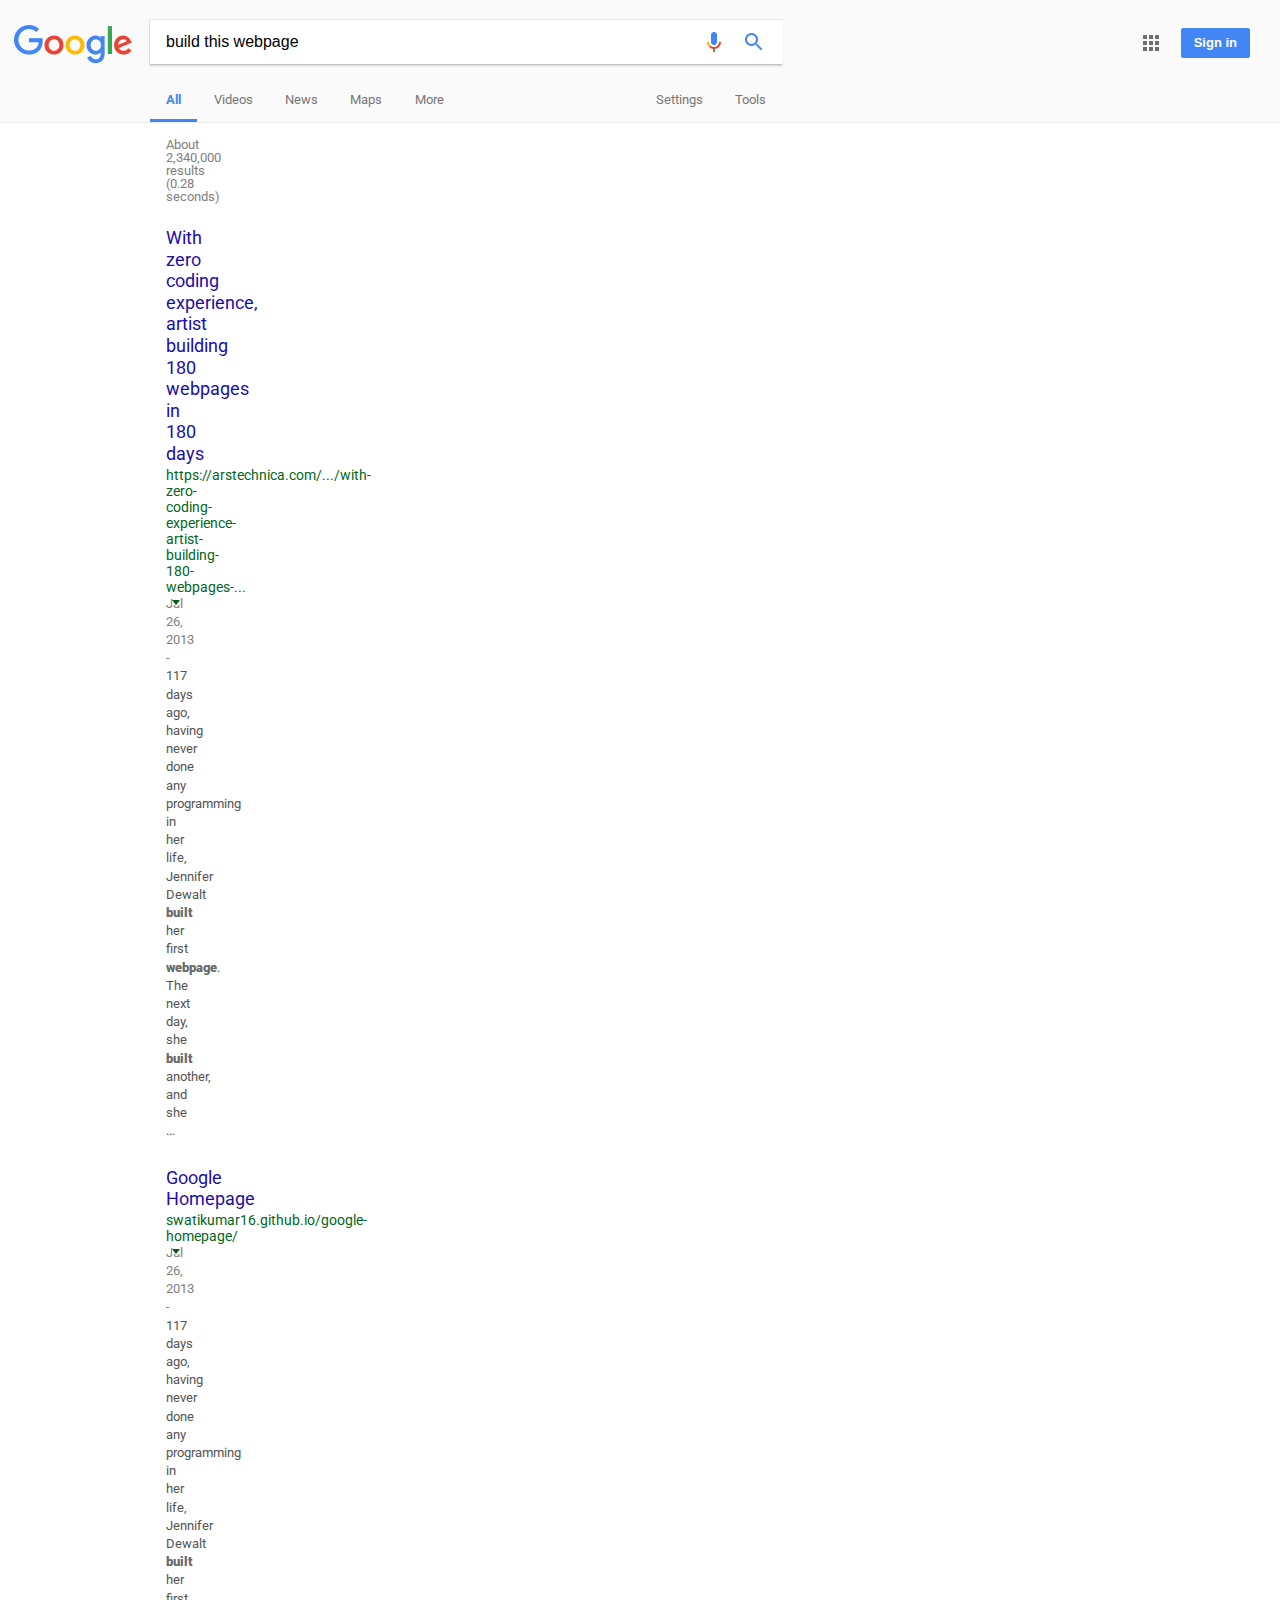
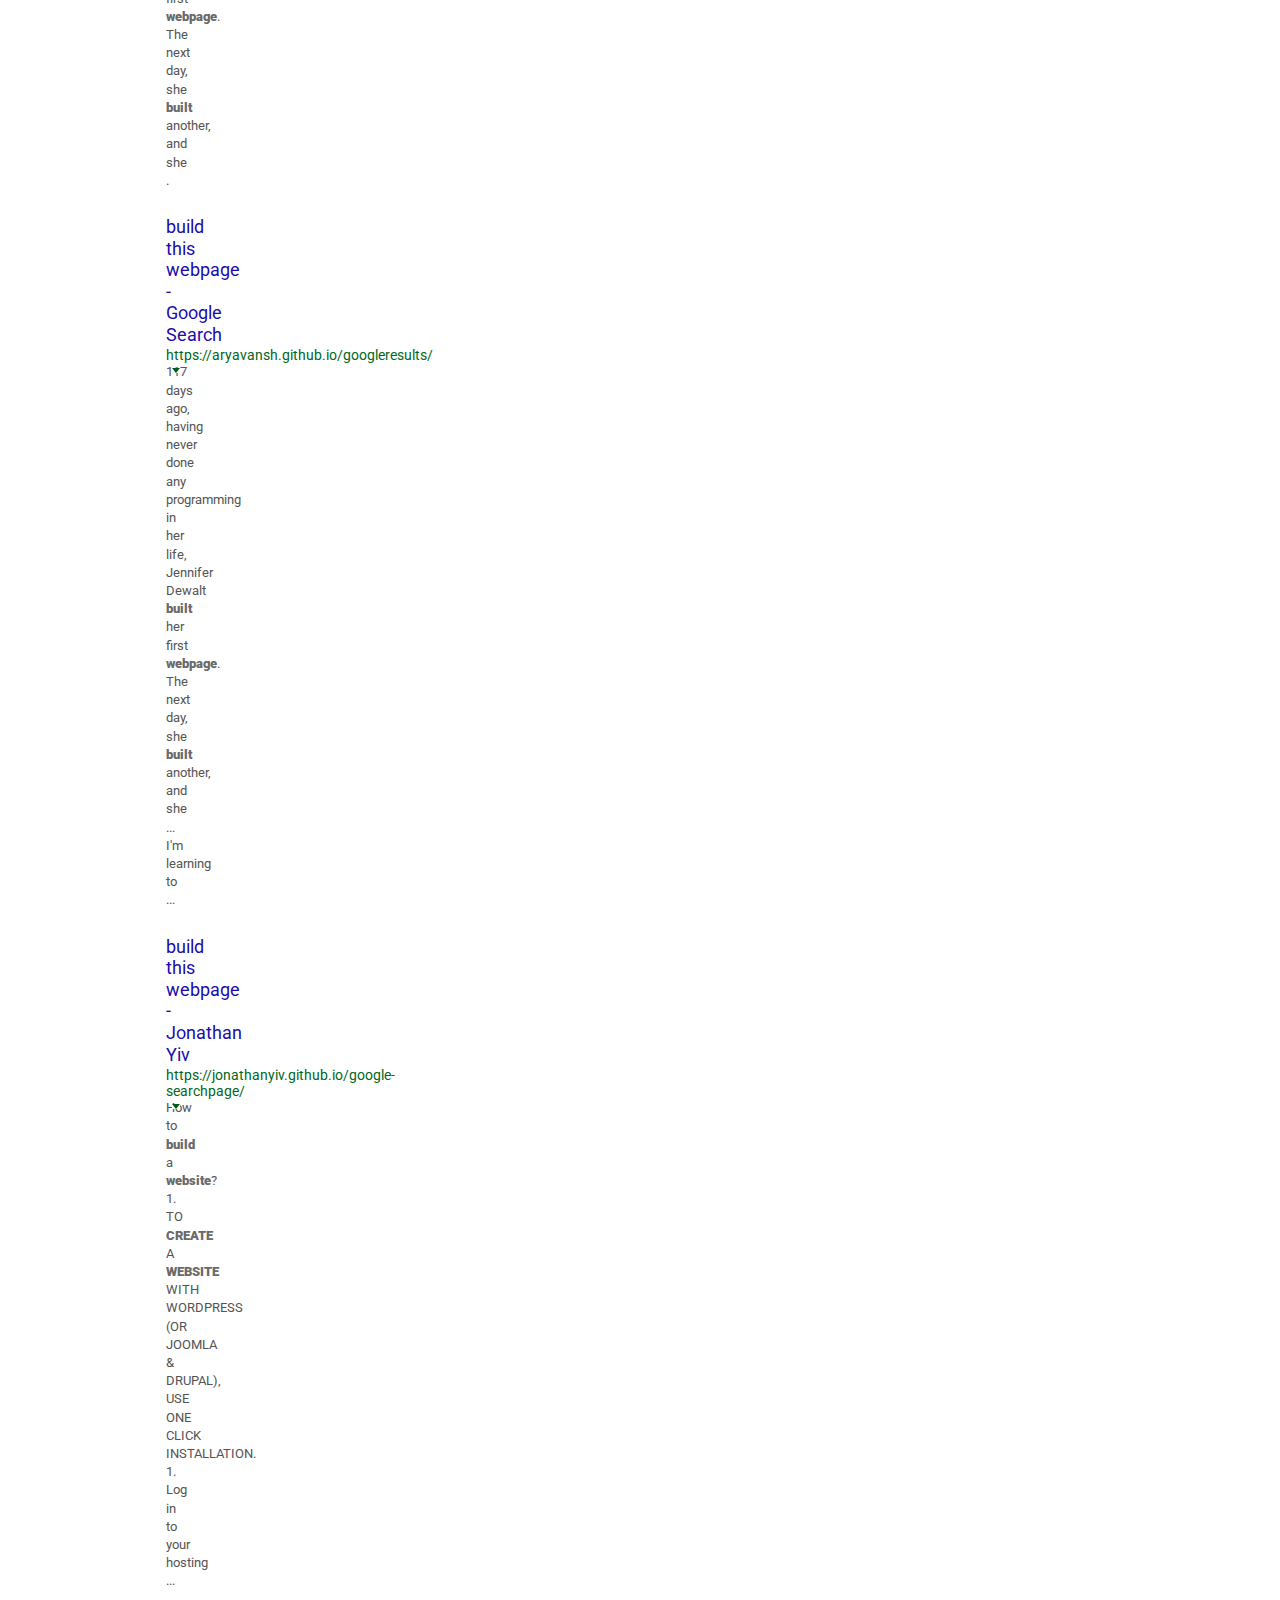
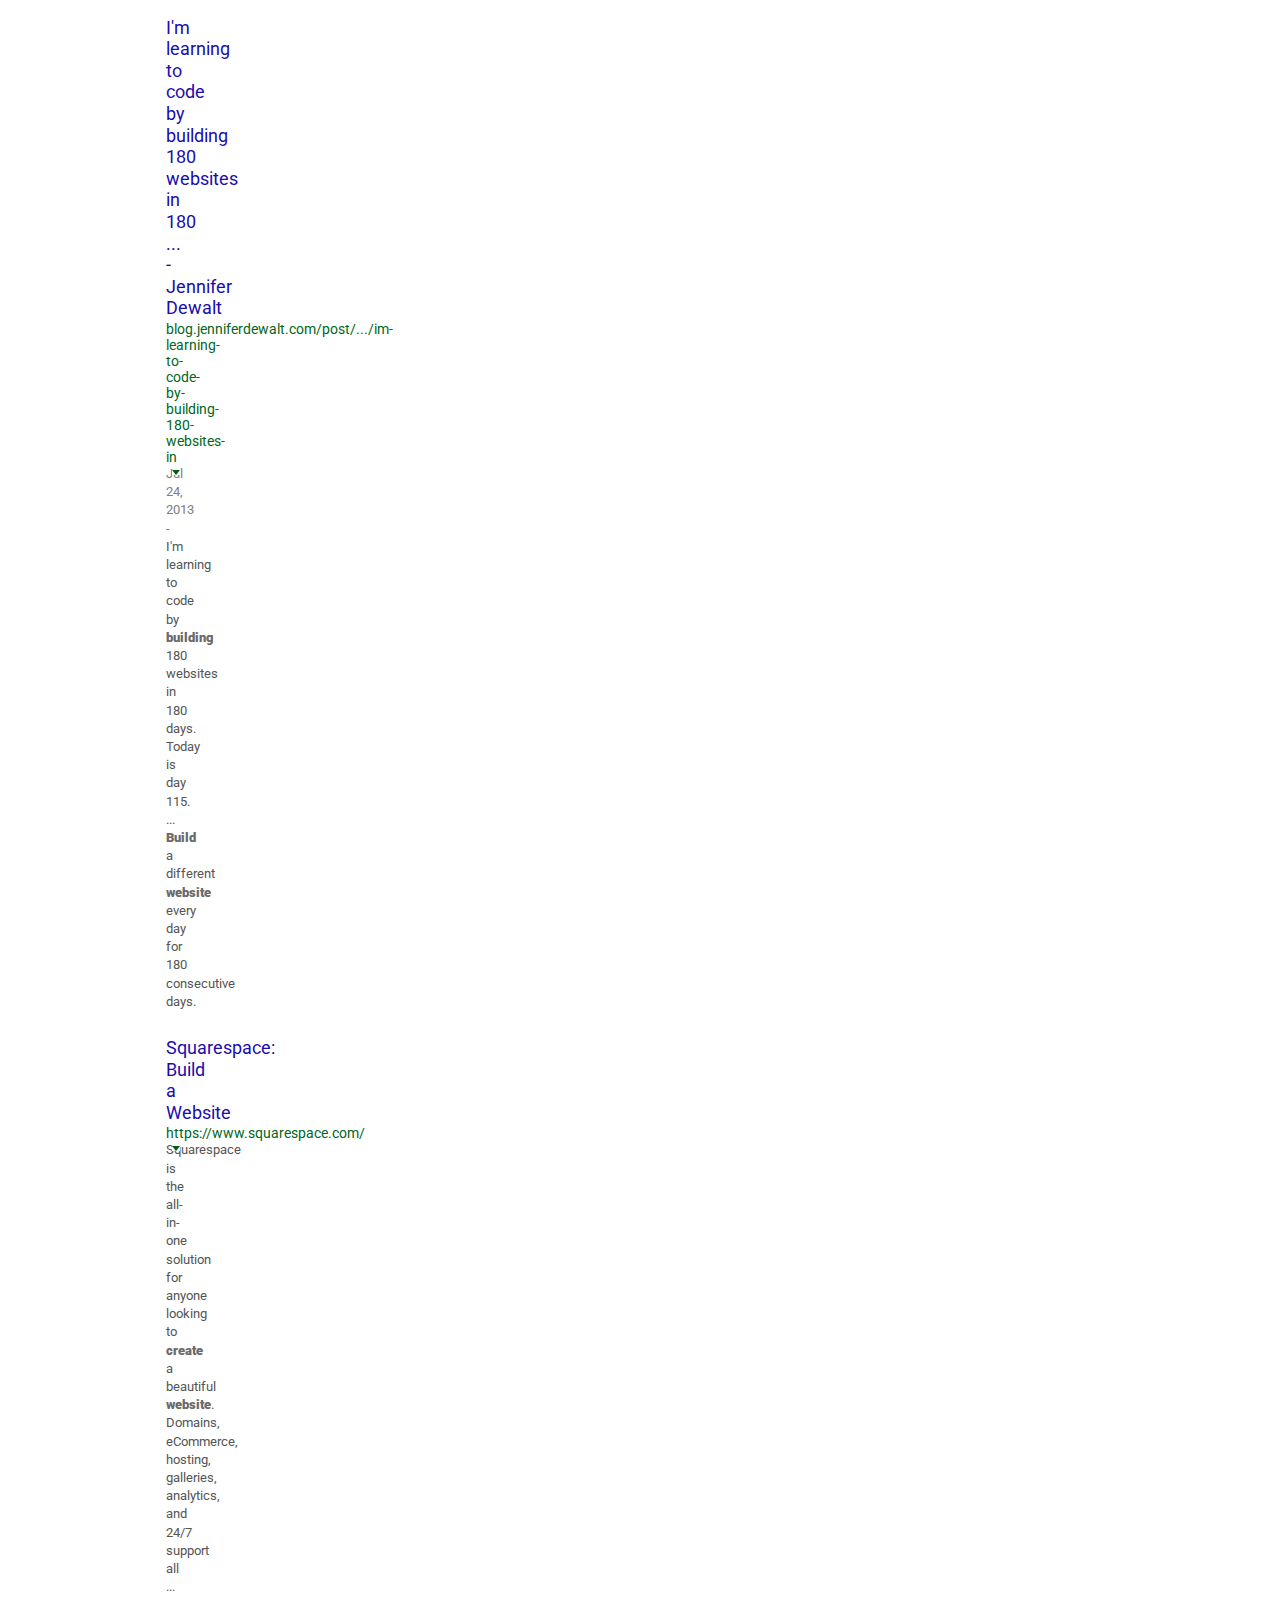
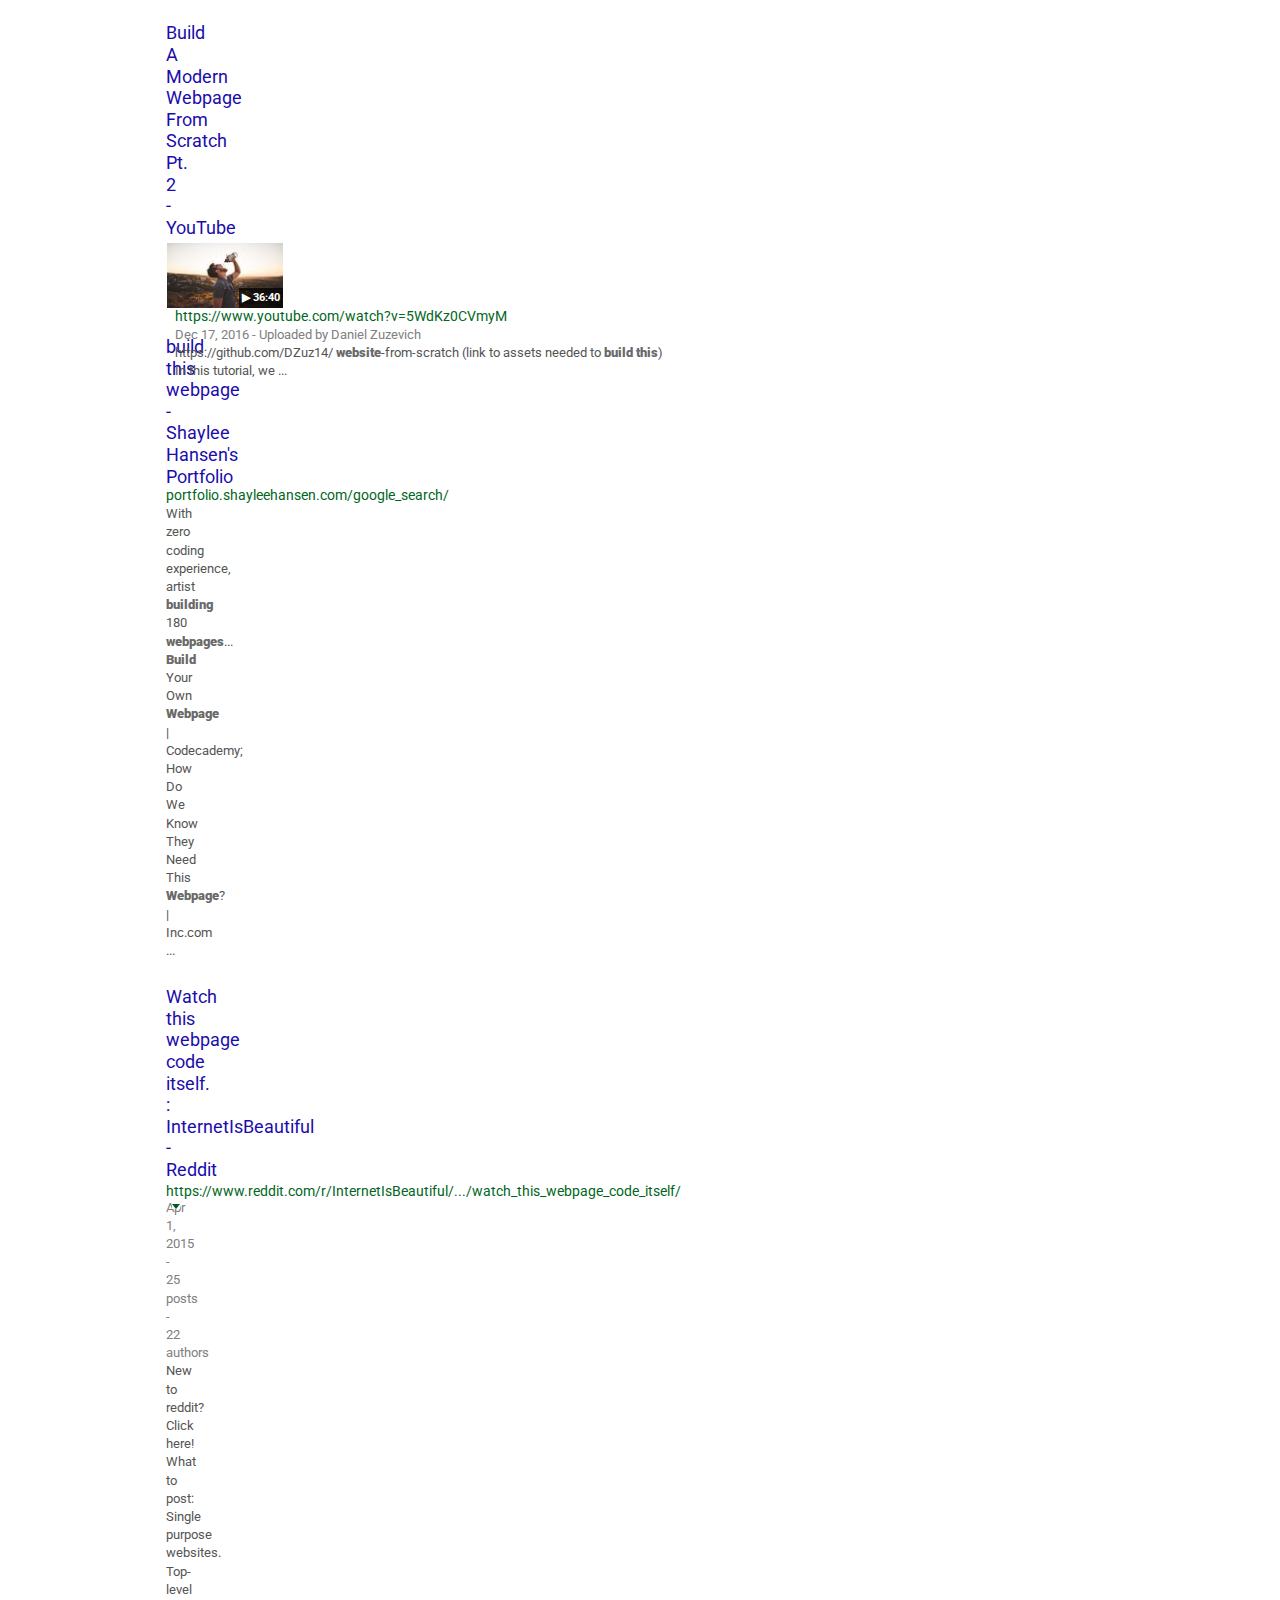
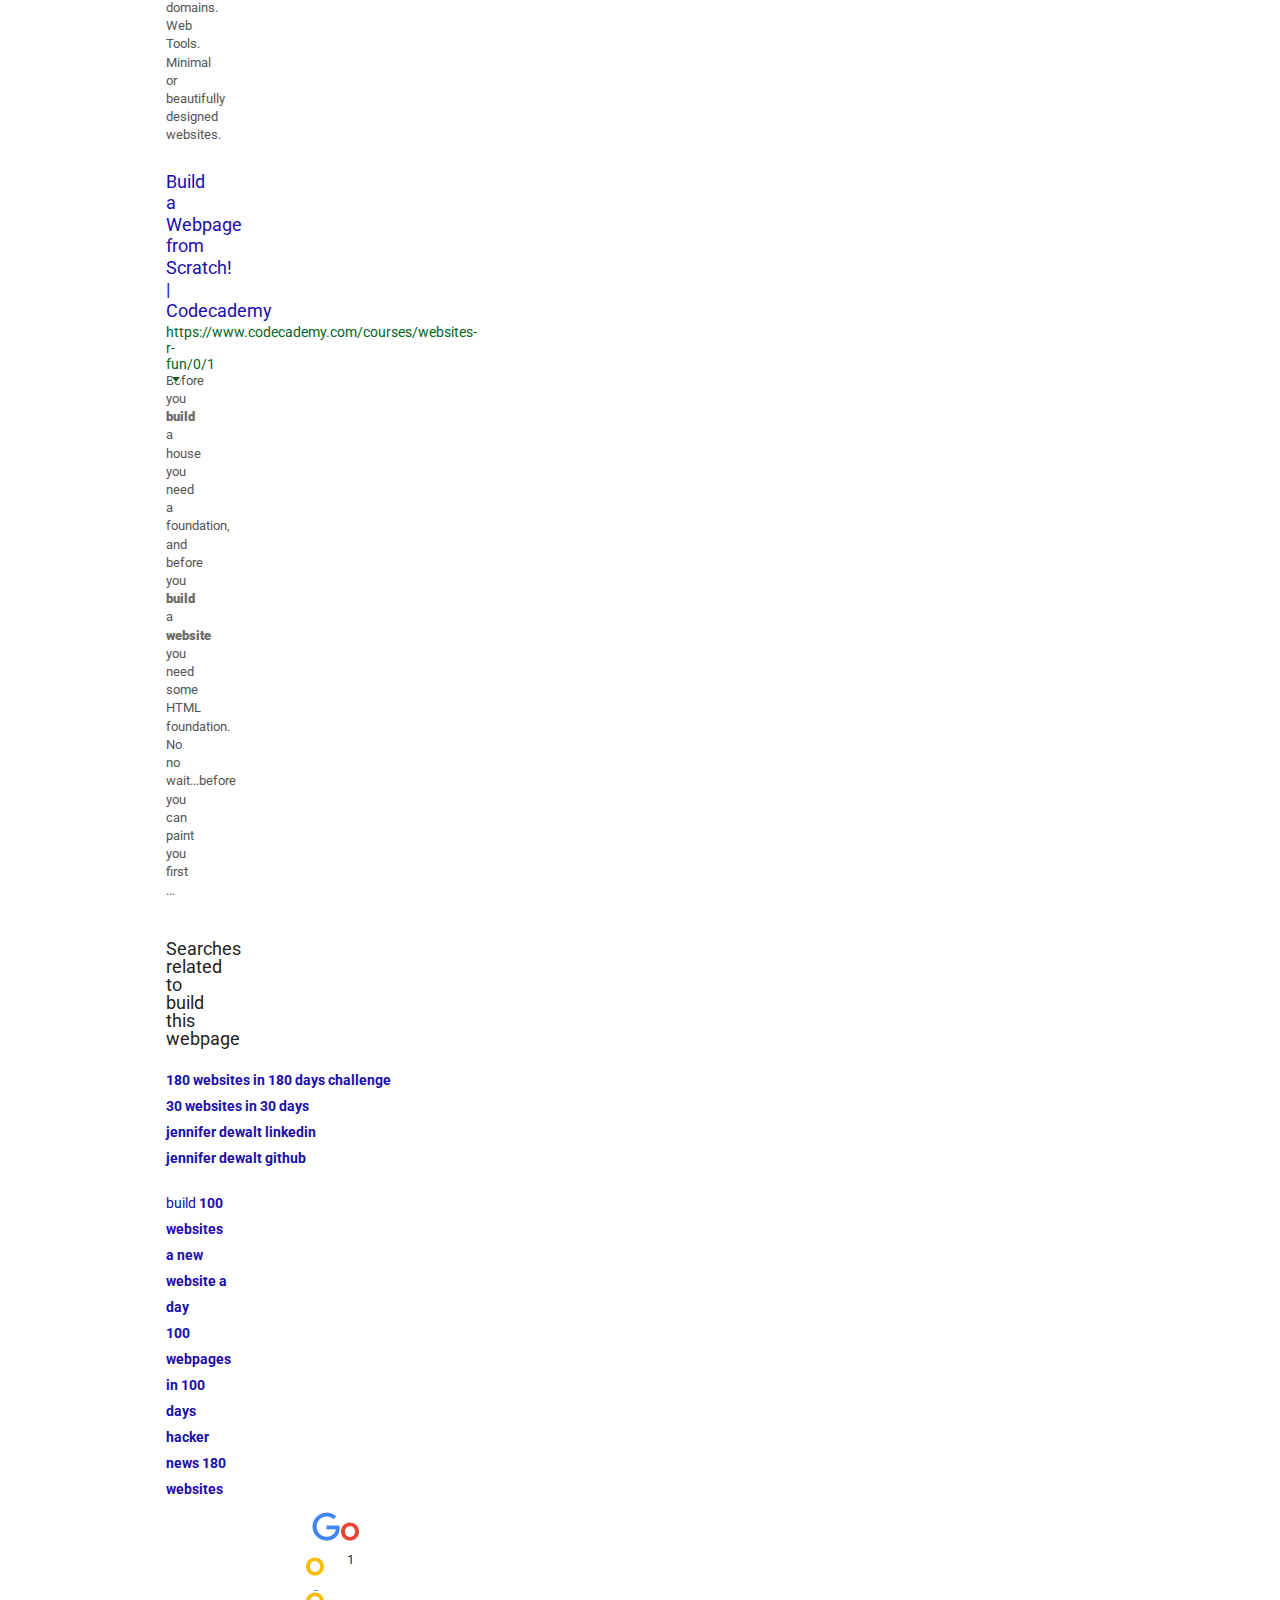
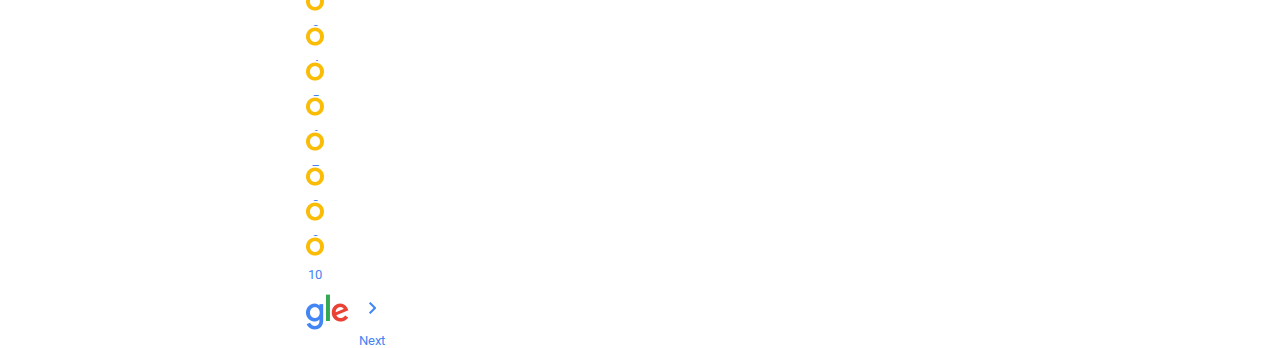
==== commit 1e8cbd0b: "Finish <main> section" ====
--- a/search-results.html
+++ b/search-results.html
@@ -262,4 +262,71 @@
                     <em>build</em> a
                     <em>website</em> you need some HTML foundation. No no wait...before you can paint you first ...
                 </p>
-            </article>+            </article>
+        </div>
+        <p class="p-searches-related">Searches related to build this webpage</p>
+        <div class="related-column-left">
+            <a href="#">180 websites in 180 days challenge</a>
+            <a href="#">30 websites in 30 days</a>
+            <a href="#">jennifer dewalt linkedin</a>
+            <a href="#">jennifer dewalt github</a>
+        </div>
+        <div class="related-column-right">
+            <a href="#">
+                <normal class="normal">build</normal> 100 websites</a>
+            <a href="#">a new website a day</a>
+            <a href="#">100 webpages in 100 days</a>
+            <a href="#">hacker news 180 websites</a>
+        </div>
+        <ul class="results-pagination">
+            <li class="go">
+                <a>
+                    <div class="go-img"></div>1</a>
+            </li>
+            <li class="o">
+                <a href="#">
+                    <div class="o-img"></div>2</a>
+            </li>
+            <li class="o">
+                <a href="#">
+                    <div class="o-img"></div>3</a>
+            </li>
+            <li class="o">
+                <a href="#">
+                    <div class="o-img"></div>4</a>
+            </li>
+            <li class="o">
+                <a href="#">
+                    <div class="o-img"></div>5</a>
+            </li>
+            <li class="o">
+                <a href="#">
+                    <div class="o-img"></div>6</a>
+            </li>
+            <li class="o">
+                <a href="#">
+                    <div class="o-img"></div>7</a>
+            </li>
+            <li class="o">
+                <a href="#">
+                    <div class="o-img"></div>8</a>
+            </li>
+            <li class="o">
+                <a href="#">
+                    <div class="o-img"></div>9</a>
+            </li>
+            <li class="o">
+                <a href="#">
+                    <div class="o-img"></div>10</a>
+            </li>
+            <li class="gle">
+                <a href="#">
+                    <div class="gle-img"></div>
+                    <div class="gle-arrow"></div>Next</a>
+            </li>
+        </ul>
+    </main>
+    <footer>
+        
+    </footer>
+</body>--- a/styles/search-results.css
+++ b/styles/search-results.css
@@ -50,7 +50,7 @@
 
 .voice-button {
   position: absolute;
-  background-image: url('../images/voice.png');
+  background-image: url("../images/voice.png");
   background-size: 24px;
   background-repeat: no-repeat;
   left: 552px;
@@ -93,7 +93,7 @@
 .search-button {
   display: block;
   position: absolute;
-  background-image: url('../images/search_button.png');
+  background-image: url("../images/search_button.png");
   background-repeat: no-repeat;
   width: 24px;
   height: 24px;
@@ -106,7 +106,7 @@
   opacity: 0.55;
   height: 16px;
   width: 16px;
-  background-image: url('../images/options.png');
+  background-image: url("../images/options.png");
   background-size: 16px;
   background-color: rgba(255, 255, 255, 0);
   position: absolute;
@@ -254,7 +254,7 @@
 
 .result-stats {
   color: #808080;
-  font-family: 'Roboto',arial,sans-serif;
+  font-family: "Roboto", arial, sans-serif;
   font-size: small;
   margin-bottom: -2px;
 }
@@ -262,14 +262,14 @@
 .search-result > .header {
   color: #1a0dab;
   font-size: 18px;
-  font-family: 'Roboto',arial,sans-serif;
+  font-family: "Roboto", arial, sans-serif;
   line-height: 21.6px;
 }
 
 .search-result address {
   font-size: 14px;
   color: #006621;
-  font-family: 'Roboto',arial,sans-serif;
+  font-family: "Roboto", arial, sans-serif;
   line-height: 16px;
   margin-top: 2px;
 }
@@ -279,7 +279,7 @@
 }
 
 .search-result > p {
-  font-family: 'Roboto',arial,sans-serif;
+  font-family: "Roboto", arial, sans-serif;
   font-size: small;
   color: #545454;
   line-height: 18.2px;
@@ -293,7 +293,7 @@
 
 .green-arrow {
   display: inline-block;
-  background-image: url('../images/green_arrow.png');
+  background-image: url("../images/green_arrow.png");
   background-repeat: no-repeat;
   background-position: center;
   height: 13px;
@@ -333,7 +333,7 @@
   position: relative;
   width: 116px;
   height: 65px;
-  background-image: url('../images/youtube_thumbnail.jpg');
+  background-image: url("../images/youtube_thumbnail.jpg");
   background-position: center;
   background-size: 116px 87px;
   top: 5px;
@@ -343,13 +343,13 @@
   position: absolute;
   bottom: 0;
   right: 0;
-  background-color: rgba(0,0,0,.7);
+  background-color: rgba(0, 0, 0, 0.7);
   color: #fff;
   font-size: 11px;
   font-weight: bold;
   text-align: right;
   padding: 4px 3px 5px 3px;
-  font-family: 'Roboto',arial,sans-serif;
+  font-family: "Roboto", arial, sans-serif;
 }
 
 .youtube-paragraph {
@@ -360,7 +360,7 @@
 }
 
 .youtube-paragraph > p {
-  font-family: 'Roboto',arial,sans-serif;
+  font-family: "Roboto", arial, sans-serif;
   font-size: small;
   color: #545454;
   line-height: 18.2px;
@@ -374,4 +374,114 @@
 .messed-padding {
   position: relative;
   top: -2px;
-}+}
+
+.p-searches-related {
+  color: #222;
+  font-size: 18px;
+  font-family: "Roboto", arial, sans-serif;
+  margin: 40px 0 0 0;
+}
+
+.related-column-left,
+.related-column-right {
+  display: inline-block;
+  margin-top: 19px;
+}
+
+.related-column-left a:hover,
+.related-column-right a:hover {
+  text-decoration: underline;
+}
+
+.related-column-left {
+  width: 252px;
+}
+
+.related-column-left > a,
+.related-column-right > a {
+  display: block;
+  font-family: "Roboto", arial, sans-serif;
+  font-weight: bold;
+  color: #1a0dab;
+  font-size: 14px;
+  line-height: 26px;
+}
+
+.normal {
+  font-weight: normal;
+}
+
+/*        */
+/* FOOTER */
+/*        */
+
+.results-pagination {
+  margin: 20px 0 0 139px;
+}
+
+.results-pagination li {
+  display: inline-block;
+}
+
+.results-pagination a {
+  display: inline-block;
+  color: #4285f4;
+  font-family: "Roboto", arial, sans-serif;
+  font-size: small;
+  text-align: center;
+  margin-right: -4px;
+}
+
+.results-pagination a:hover {
+  text-decoration: underline;
+}
+
+.go a {
+  text-align: right;
+  color: rgba(0, 0, 0, 0.87);
+  margin-right: 2px;
+}
+
+.go a:hover {
+  text-decoration: none;
+}
+
+.go-img {
+  background: url("../images/go.png") no-repeat;
+  width: 49px;
+  height: 31px;
+  position: relative;
+  left: 6px;
+  bottom: 11px;
+}
+
+.o-img {
+  background: url("../images/o.png") no-repeat;
+  width: 20px;
+  height: 21px;
+  position: relative;
+  bottom: 11px;
+}
+
+.gle a {
+  text-align: right;
+  width: 80px;
+}
+
+.gle-img {
+  background: url("../images/gle.png") no-repeat;
+  width: 44px;
+  height: 38px;
+  position: relative;
+  top: 11px;
+}
+
+.gle-arrow {
+  background: url("../images/arrow_right.png") no-repeat;
+  width: 9px;
+  height: 14px;
+  position: relative;
+  bottom: 19px;
+  left: 63px;
+}
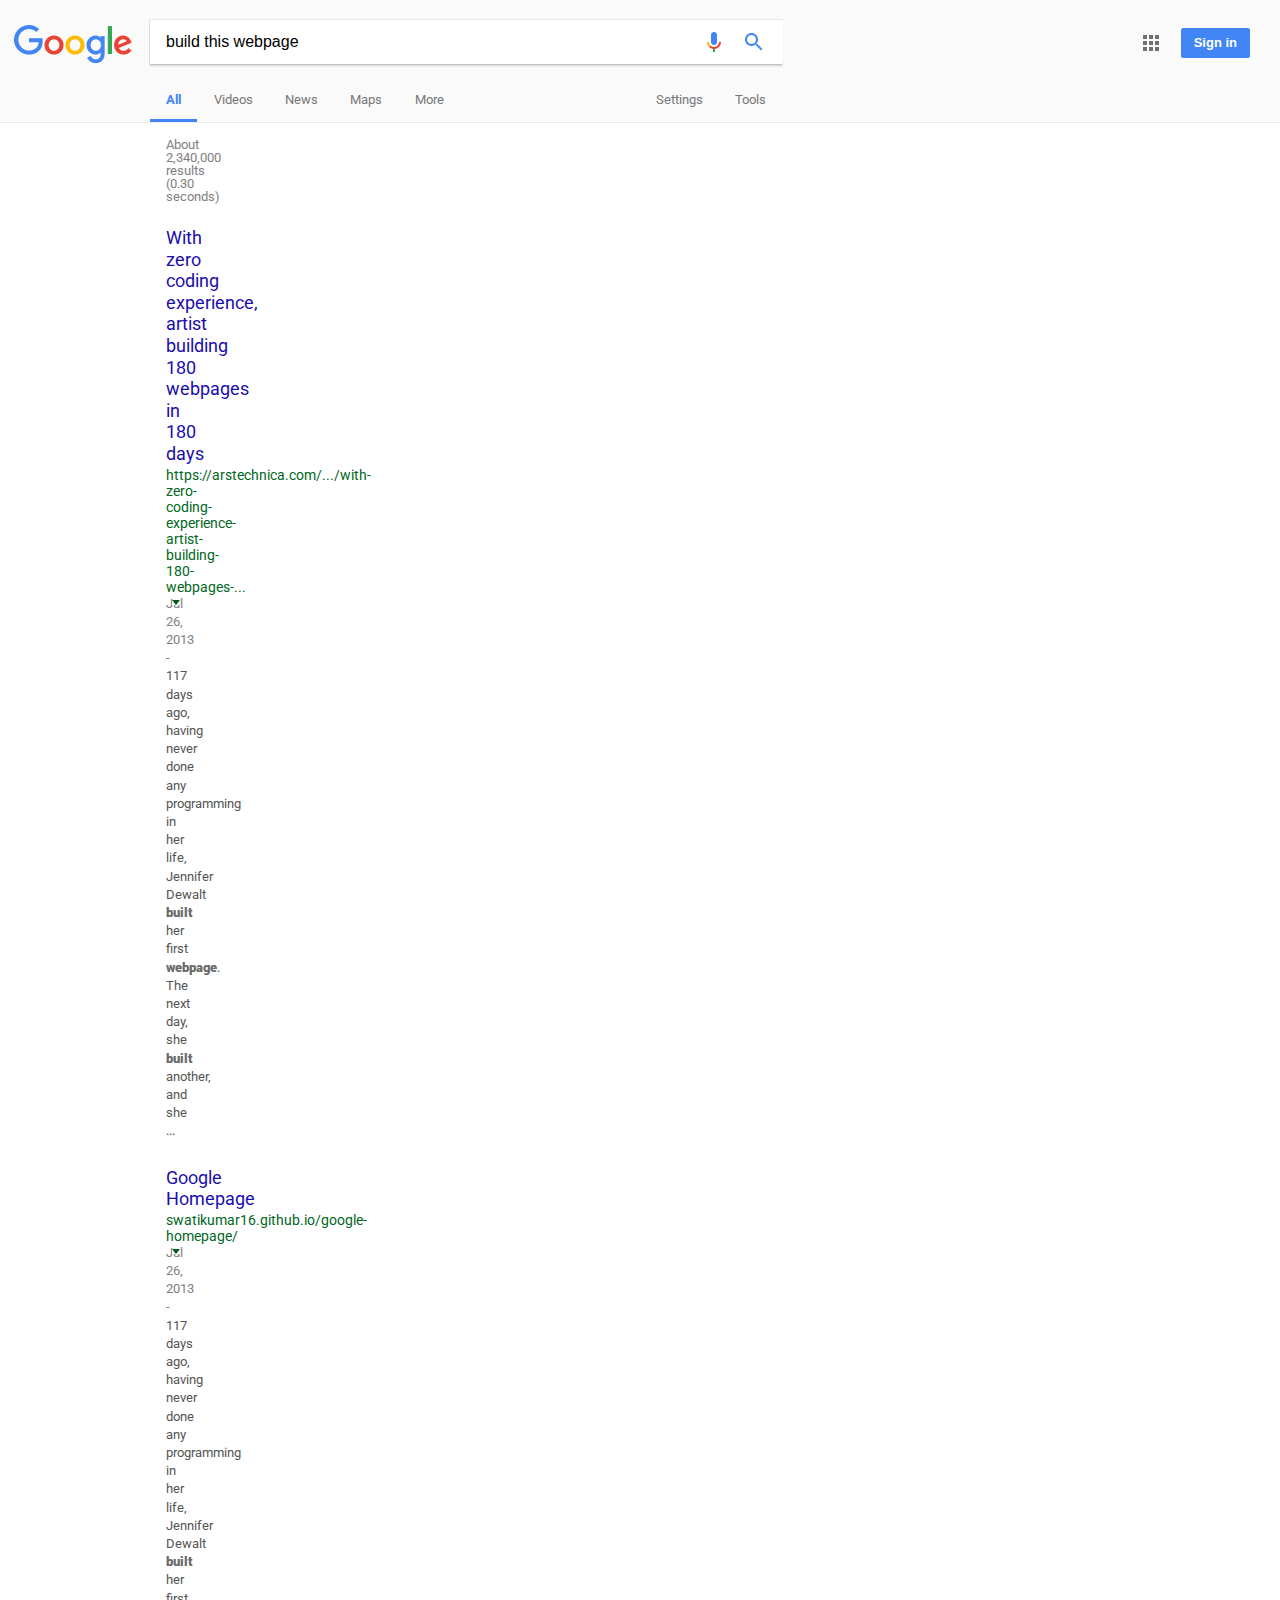
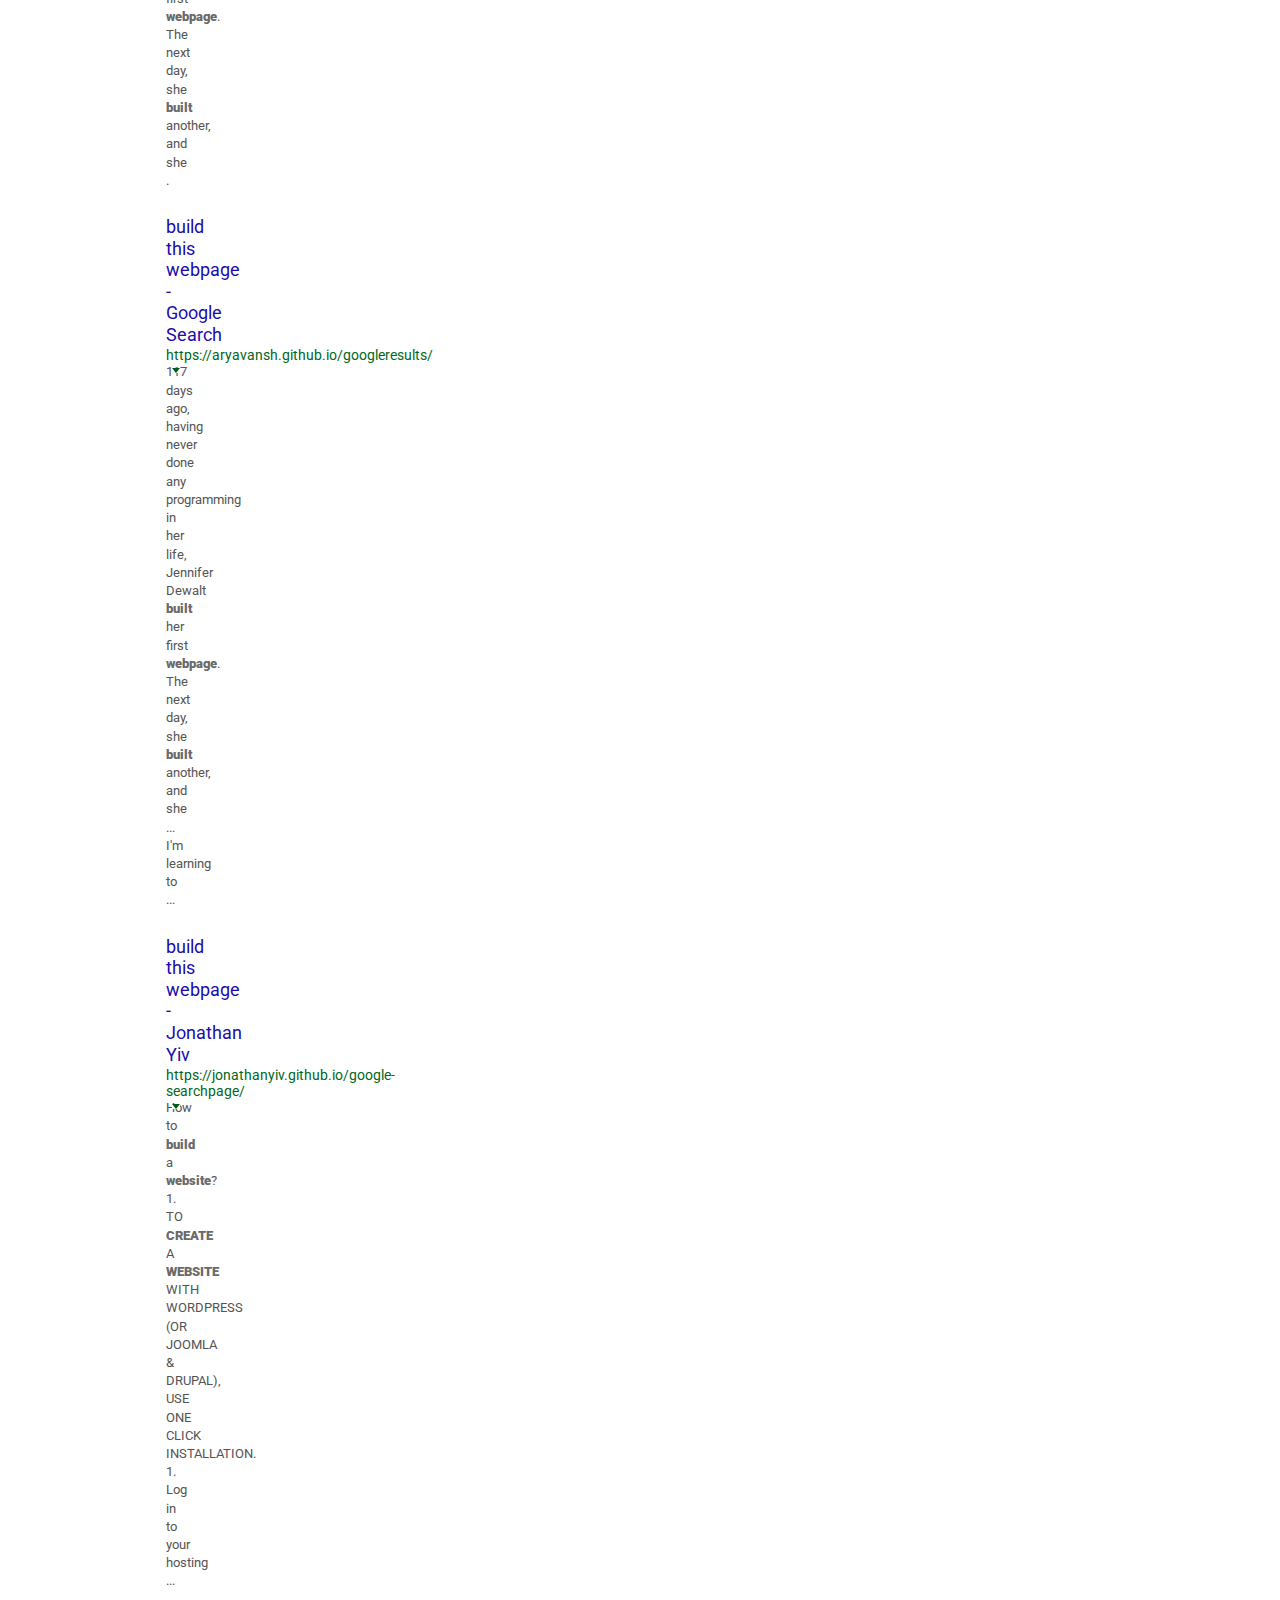
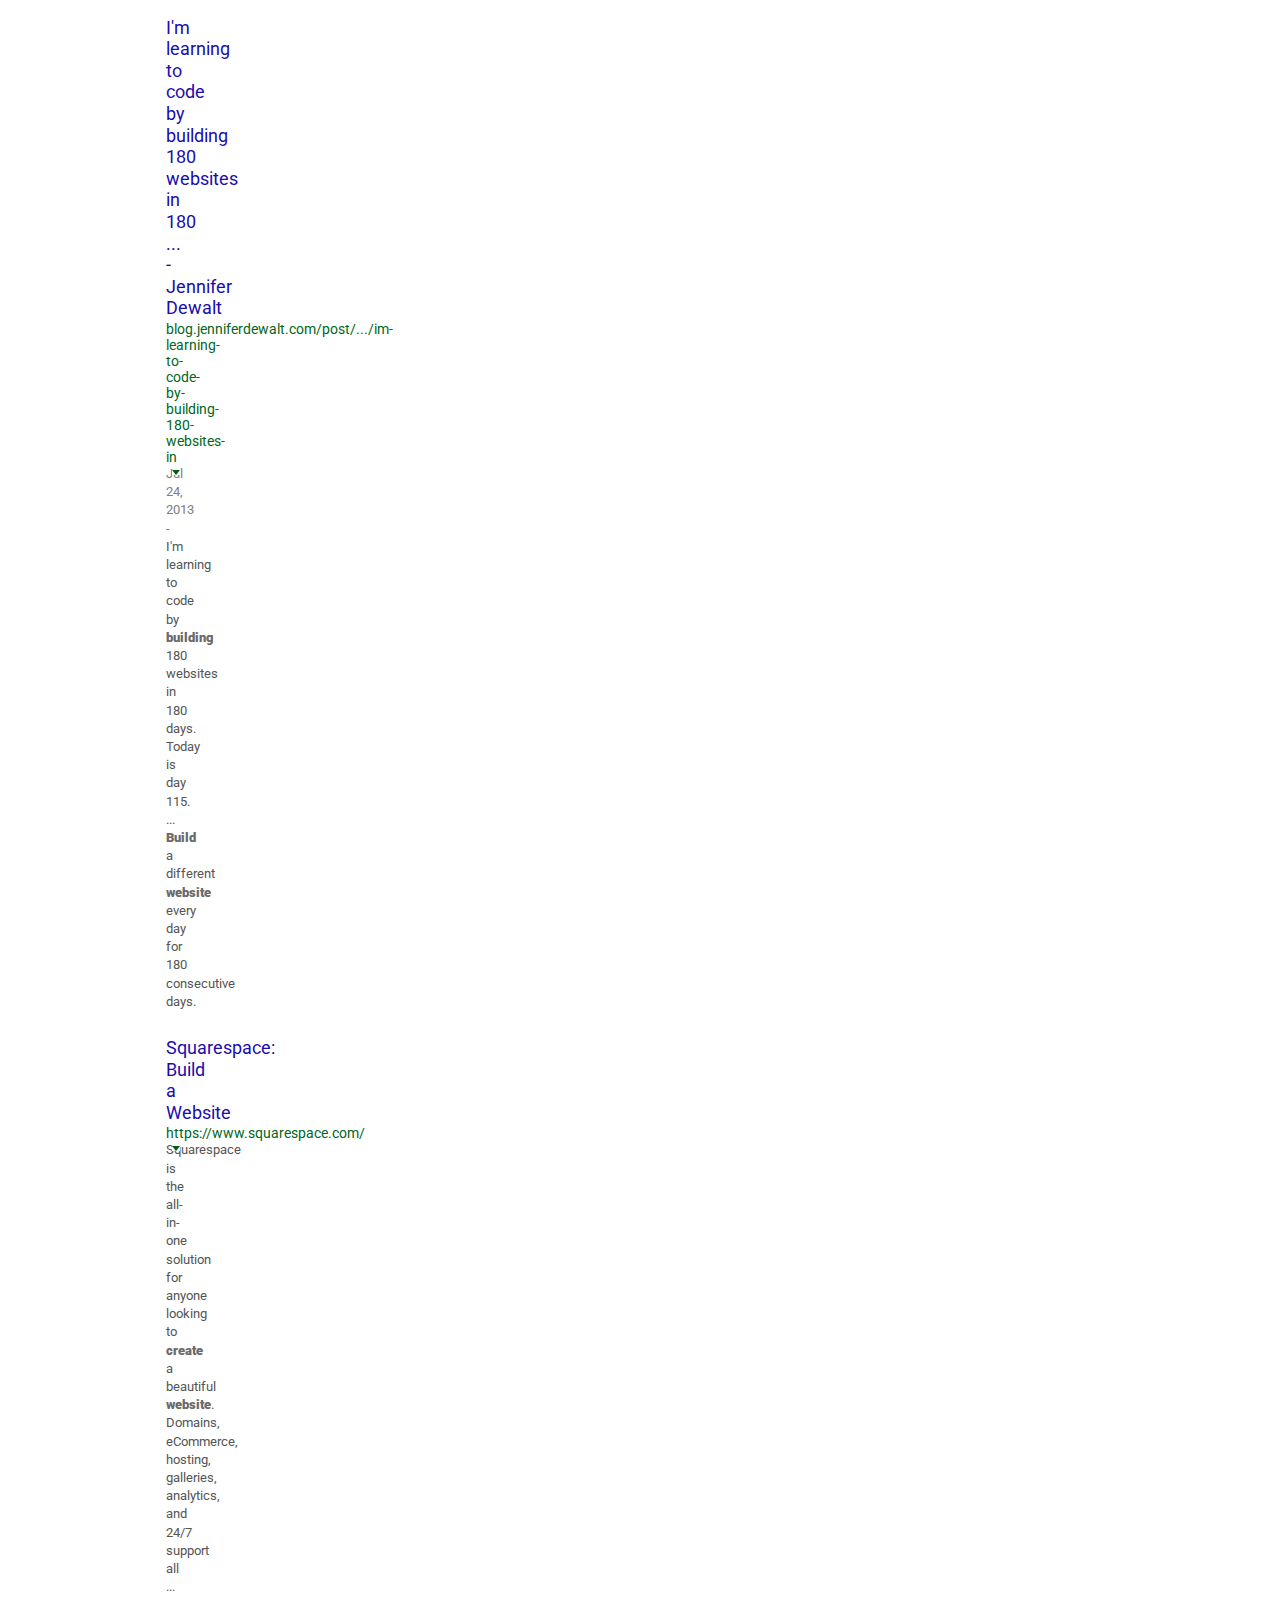
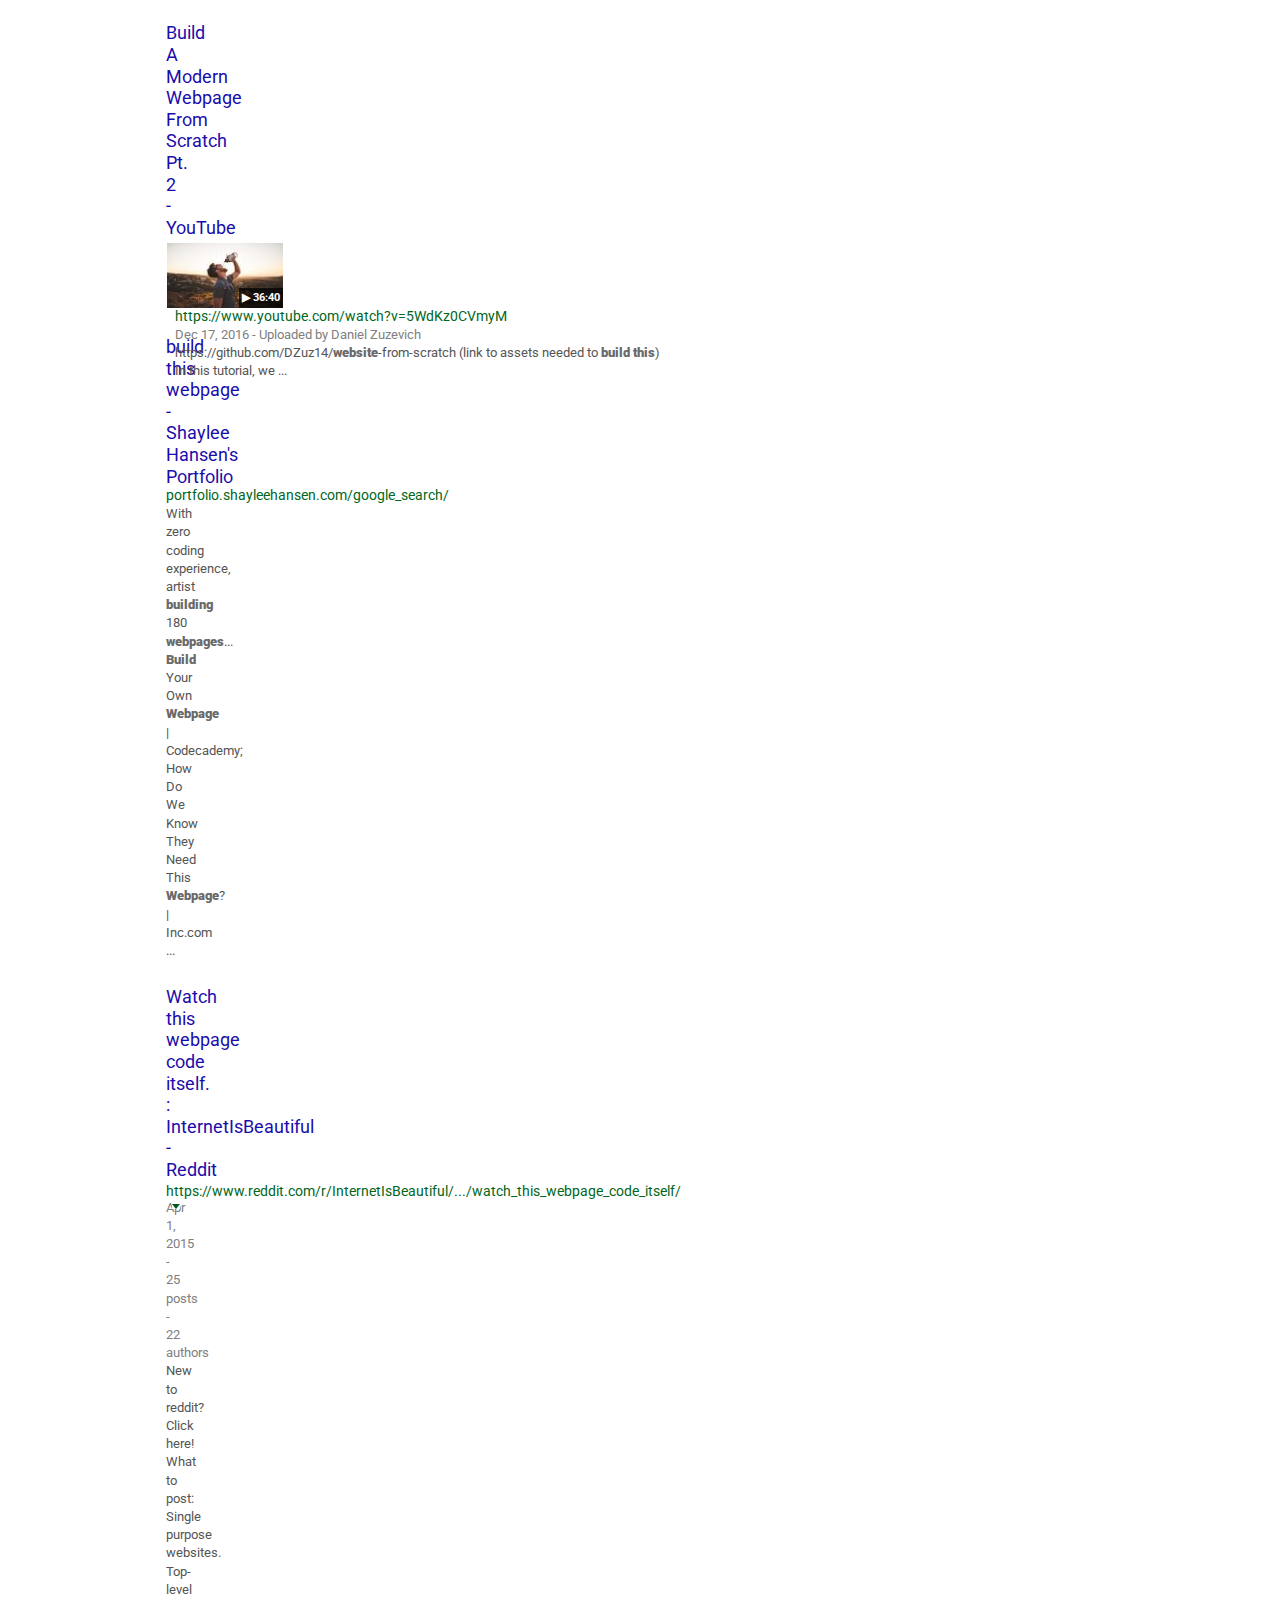
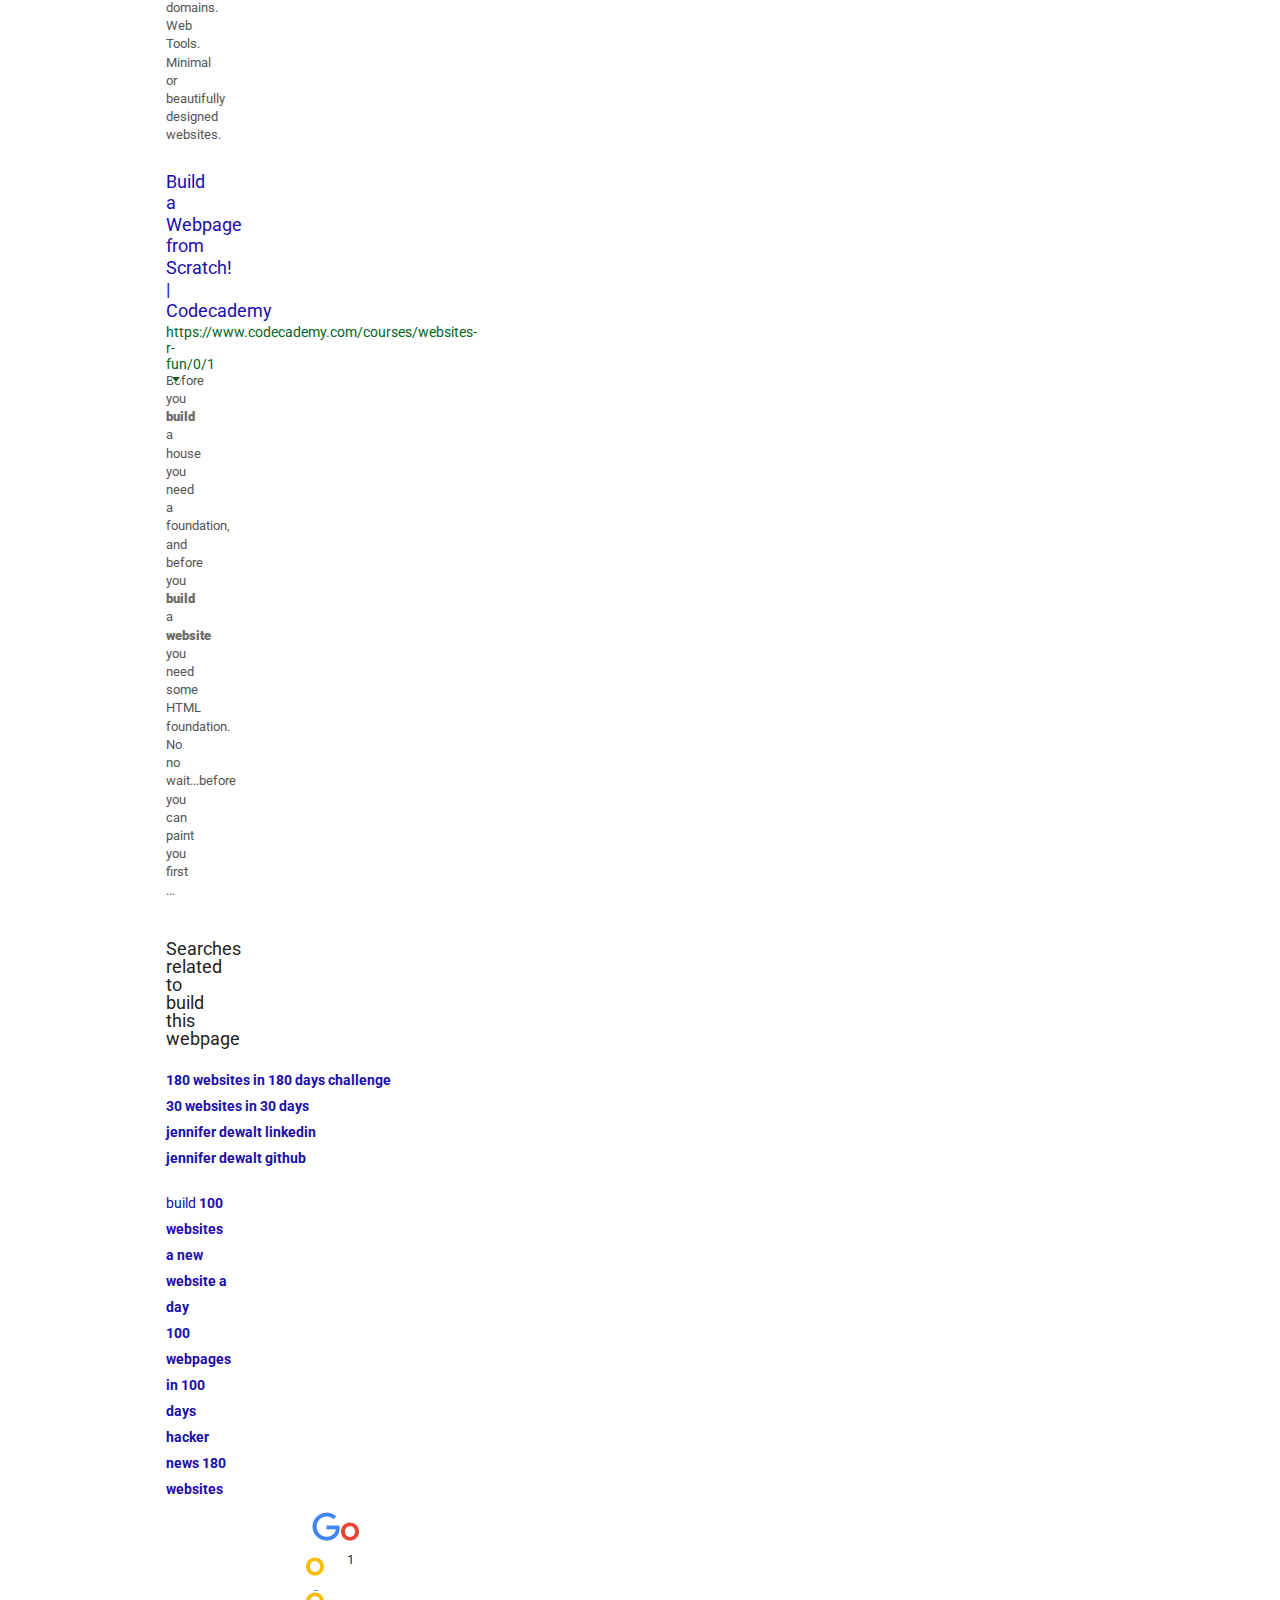
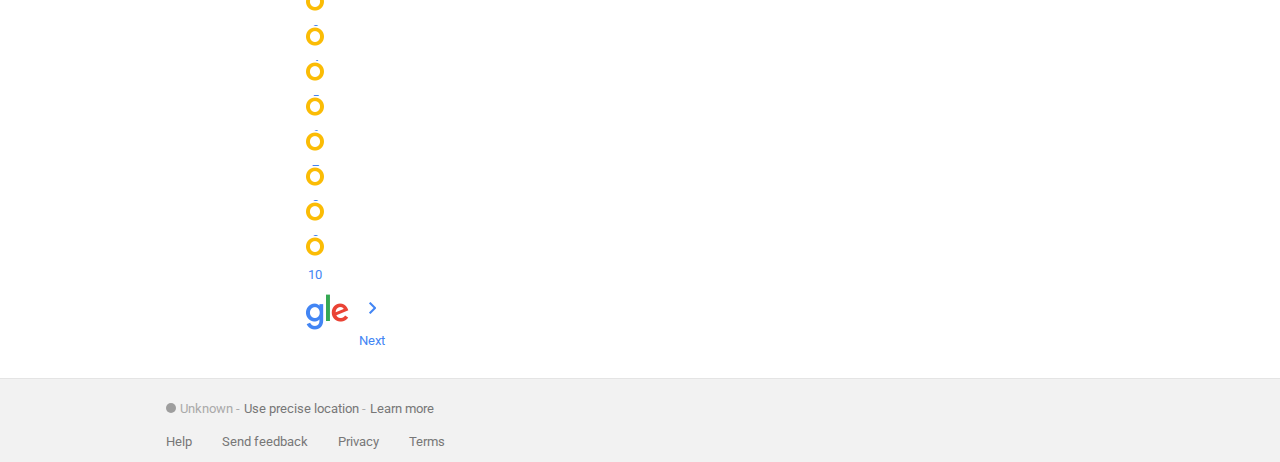
==== commit 057ed549: "Add footer and reference image" ====
--- a/search-results.html
+++ b/search-results.html
@@ -57,10 +57,10 @@
         </nav>
     </header>
     <main>
-        <p class="result-stats">About 2,340,000 results (0.28 seconds)</p>
+        <p class="result-stats">About 2,340,000 results (0.30 seconds)</p>
         <div class="search-results-container">
             <article class="search-result">
-                <a class="header" href="#">
+                <a class="search-result-h1" href="#">
                     <h1>With zero coding experience, artist building 180 webpages in 180 days</h1>
                 </a>
                 <address>https://arstechnica.com/.../with-zero-coding-experience-artist-building-180-webpages-...
@@ -84,7 +84,7 @@
                 </p>
             </article>
             <article class="search-result">
-                <a class="header" href="#">
+                <a class="search-result-h1" href="#">
                     <h1>Google Homepage</h1>
                 </a>
                 <address>swatikumar16.github.io/google-homepage/
@@ -105,7 +105,7 @@
                 </p>
             </article>
             <article class="search-result">
-                <a class="header" href="#">
+                <a class="search-result-h1" href="#">
                     <h1>build this webpage - Google Search</h1>
                 </a>
                 <address>https://aryavansh.github.io/googleresults/
@@ -126,7 +126,7 @@
                 </p>
             </article>
             <article class="search-result">
-                <a class="header" href="#">
+                <a class="search-result-h1" href="#">
                     <h1>build this webpage - Jonathan Yiv</h1>
                 </a>
                 <address>https://jonathanyiv.github.io/google-searchpage/
@@ -148,7 +148,7 @@
                 </p>
             </article>
             <article class="search-result">
-                <a class="header" href="#">
+                <a class="search-result-h1" href="#">
                     <h1>I'm learning to code by building 180 websites in 180 ... - Jennifer Dewalt</h1>
                 </a>
                 <address>blog.jenniferdewalt.com/post/.../im-learning-to-code-by-building-180-websites-in
@@ -171,7 +171,7 @@
                 </p>
             </article>
             <article class="search-result">
-                <a class="header" href="#">
+                <a class="search-result-h1" href="#">
                     <h1>Squarespace: Build a Website</h1>
                 </a>
                 <address>https://www.squarespace.com/
@@ -190,24 +190,23 @@
                 </p>
             </article>
             <article class="search-result youtube-result">
-                <a class="header" href="#">
+                <a class="search-result-h1" href="#">
                     <h1>Build A Modern Webpage From Scratch Pt. 2 - YouTube</h1>
                 </a>
-                <a class="youtube-thumbnail">
+                <a class="youtube-thumbnail" href="#">
                     <p class="youtube-thumb-time">▶ 36:40</p>
                 </a>
                 <div class="youtube-paragraph">
                     <address>https://www.youtube.com/watch?v=5WdKz0CVmyM</address>
                     <p>
                         <time>Dec 17, 2016 - Uploaded by Daniel Zuzevich</time>
-                        <br>https://github.com/DZuz14/
-                        <em>website</em>-from-scratch (link to assets needed to
+                        <br>https://github.com/DZuz14/<em>website</em>-from-scratch (link to assets needed to
                         <em>build this</em>) In this tutorial, we ...
                     </p>
                 </div>
             </article>
             <article class="search-result">
-                <a class="header" href="#">
+                <a class="search-result-h1" href="#">
                     <h1>build this webpage - Shaylee Hansen's Portfolio</h1>
                 </a>
                 <address class="messed-padding">portfolio.shayleehansen.com/google_search/
@@ -222,7 +221,7 @@
                 </p>
             </article>
             <article class="search-result">
-                <a class="header" href="#">
+                <a class="search-result-h1" href="#">
                     <h1>Watch this webpage code itself. : InternetIsBeautiful - Reddit</h1>
                 </a>
                 <address>https://www.reddit.com/r/InternetIsBeautiful/.../watch_this_webpage_code_itself/
@@ -244,7 +243,7 @@
                 </p>
             </article>
             <article class="search-result">
-                <a class="header" href="#">
+                <a class="search-result-h1" href="#">
                     <h1>Build a Webpage from Scratch! | Codecademy</h1>
                 </a>
                 <address>https://www.codecademy.com/courses/websites-r-fun/0/1
@@ -327,6 +326,25 @@
         </ul>
     </main>
     <footer>
-        
+        <nav class="footer-top">
+            <div class="grey-circle"></div>
+            <p class="p-location">Unknown -</p><a href="#">Use precise location</a><p>-</p><a href="#">Learn more</a>
+        </nav>
+        <nav class="footer-bottom">
+            <ul>
+                <li>
+                    <a href="#">Help</a>
+                </li>
+                <li>
+                    <a href="#">Send feedback</a>
+                </li>
+                <li>
+                    <a href="#">Privacy</a>
+                </li>
+                <li>
+                    <a href="#">Terms</a>
+                </li>
+            </ul>
+        </nav>
     </footer>
 </body>--- a/styles/search-results.css
+++ b/styles/search-results.css
@@ -1,10 +1,6 @@
 a {
   font-family: arial, sans-serif;
   text-decoration: none;
-}
-
-body {
-  height: 3000px;
 }
 
 header {
@@ -259,11 +255,15 @@
   margin-bottom: -2px;
 }
 
-.search-result > .header {
+.search-result-h1 {
   color: #1a0dab;
   font-size: 18px;
   font-family: "Roboto", arial, sans-serif;
   line-height: 21.6px;
+}
+
+.search-result-h1:hover {
+  text-decoration: underline;
 }
 
 .search-result address {
@@ -412,10 +412,6 @@
   font-weight: normal;
 }
 
-/*        */
-/* FOOTER */
-/*        */
-
 .results-pagination {
   margin: 20px 0 0 139px;
 }
@@ -485,3 +481,63 @@
   bottom: 19px;
   left: 63px;
 }
+
+/*        */
+/* FOOTER */
+/*        */
+
+footer {
+  height: 83px;
+  background: #f2f2f2;
+  border-top: 1px solid #e4e4e4;
+  margin-top: 30px;
+}
+
+.grey-circle {
+  border-radius: 100%;
+  display: inline-block;
+  height: 10px;
+  width: 10px;
+  background: #9e9e9e;
+  visibility: visible;
+}
+
+.footer-top *,
+.footer-bottom * {
+  display: inline-block;
+}
+
+.footer-top {
+  margin: 21px 0 0 166px;
+}
+
+.footer-bottom {
+  margin: 17px 0 0 166px;
+}
+
+.footer-top p {
+  color: #aaa;
+  font-family: "Roboto", arial, sans-serif;
+  font-size: small;
+}
+
+.footer-top a {
+  font-family: "Roboto", arial, sans-serif;
+  font-size: small;
+  color: #777;
+  margin: 0 3.5px;
+  letter-spacing: 0.01px;
+}
+
+.footer-bottom a {
+  color: #777;
+  text-decoration: none;
+  font-size: small;
+  font-family: "Roboto", arial, sans-serif;
+  margin-right: 26px;
+  letter-spacing: 0.01px;
+}
+
+.footer-bottom a:hover {
+  color: #333;
+}
